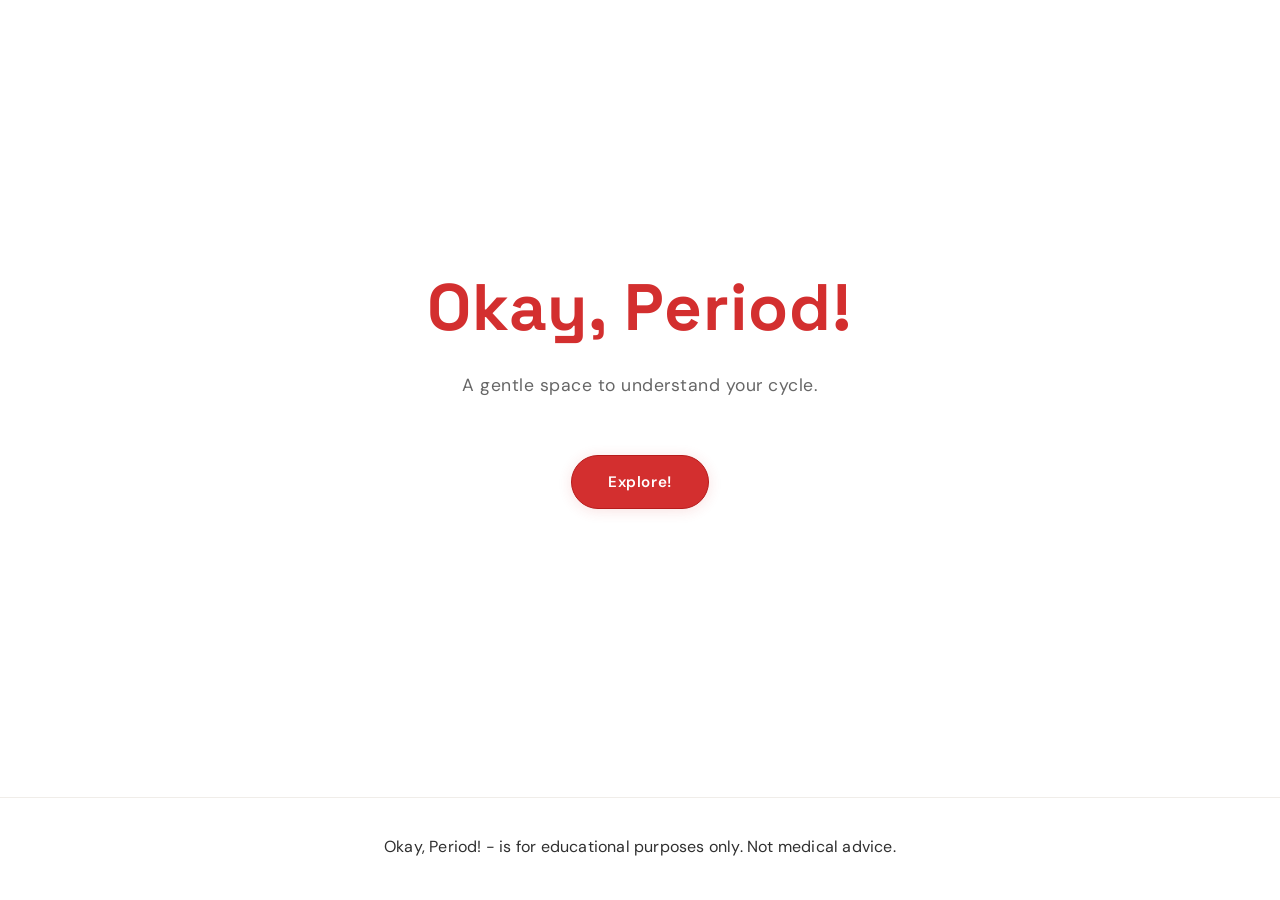
==== index.html @ 9a14df1b "updated tagline on nav" ====
<!DOCTYPE html>
<html lang="en">
<head>
  <meta charset="UTF-8">
  <meta name="viewport" content="width=device-width, initial-scale=1.0">
  <title>Okay Period — Home</title>
  <link rel="preconnect" href="https://fonts.googleapis.com">
  <link rel="preconnect" href="https://fonts.gstatic.com" crossorigin>
  <link href="https://fonts.googleapis.com/css2?family=Space+Grotesk:wght@400;500;600;700&family=DM+Sans:wght@400;500;600&display=swap" rel="stylesheet">
  <link rel="stylesheet" href="style.css">
</head>
<body class="home">
  <section class="hero hero-intro" aria-label="Introduction">
    <div class="hero-intro__inner">
      <h1 class="hero-intro__title logo-title"><a href="index.html" aria-current="page">Okay, Period!</a></h1>
      <p class="hero-intro__tagline">A gentle space to understand your cycle.</p>
      <a href="whatisaperiod.html" class="hero-intro__cta">Explore!</a>
    </div>
  </section>
  <footer class="site-footer site-footer--home" role="contentinfo">
    <p>Okay, Period! - is for educational purposes only. Not medical advice.</p>
  </footer>
</body>
</html>
---- style.css ----
/* Okay Period — shared layout and navigation */

:root {
  /* Pure white ground + true red accents (Okay, Period!) */
  --warm-white: #ffffff;
  --pale-pink: #fbe4e4;
  --off-white: #ffffff;
  --beige: #ffffff;
  --blush: var(--pale-pink);
  --taupe: color-mix(in srgb, #eae6e1 55%, var(--warm-white));
  --gray-light: color-mix(in srgb, var(--pale-pink) 35%, var(--warm-white));
  --burgundy: #d32f2f;
  --text-body: #2f2f2f;
  --text-muted-mix: #6b6b6b;

  /* Legacy token names — mapped for existing color-mix() usage */
  --main-pink: var(--burgundy);
  --hot-coral: #b71c1c;
  --peachy-orange: var(--taupe);
  --butter-pop: var(--beige);
  --cream-bg: var(--warm-white);
  --deep-berry: var(--burgundy);
  --text-color: var(--text-body);

  --bubblegum-pink: var(--burgundy);
  --coral-pink: var(--hot-coral);
  --soft-peach: var(--taupe);
  --butter-yellow: var(--beige);
  --warm-cream: var(--warm-white);
  --text-brown: var(--text-body);
  --lavender: color-mix(in srgb, var(--burgundy) 12%, var(--warm-white));

  --touch-pink: color-mix(in srgb, var(--pale-pink) 45%, var(--warm-white));
  --touch-peach: color-mix(in srgb, var(--warm-white) 50%, var(--off-white));
  --cream: var(--warm-white);
  --lavender-mist: color-mix(in srgb, var(--burgundy) 8%, var(--warm-white));

  --text: var(--text-body);
  --text-muted: color-mix(in srgb, var(--text-body) 28%, var(--text-muted-mix));
  --muted: var(--text-muted);
  --heading: var(--burgundy);

  --bg: var(--warm-white);
  --surface: var(--off-white);
  --surface-warm: color-mix(in srgb, var(--surface) 82%, var(--warm-white));
  --surface-cool: color-mix(in srgb, var(--surface) 75%, var(--pale-pink));

  --accent: var(--burgundy);
  --accent-secondary: #b71c1c;
  --accent-deep: #b71c1c;
  --accent-soft: color-mix(in srgb, var(--pale-pink) 55%, var(--warm-white));
  --border: #eae6e1;
  --border-soft: color-mix(in srgb, #eae6e1 72%, var(--warm-white));
  --link: var(--burgundy);
  --link-hover: #b71c1c;
  --nav-link: color-mix(in srgb, var(--burgundy) 52%, var(--text-body));
  --nav-link-hover: var(--burgundy);
  --highlight-bg: color-mix(in srgb, var(--pale-pink) 62%, var(--warm-white));
  --highlight-cool: color-mix(in srgb, var(--pale-pink) 48%, var(--warm-white));
  --text-on-accent: #ffffff;

  --btn-primary-border: var(--accent-secondary);
  --btn-primary-hover-bg: #b71c1c;
  --btn-primary-hover-border: #b71c1c;

  --btn-radius: 12px;
  --btn-shadow: 0 2px 14px color-mix(in srgb, var(--burgundy) 14%, transparent);
  --btn-shadow-hover: 0 8px 24px color-mix(in srgb, var(--burgundy) 22%, transparent);

  --font-heading: "Space Grotesk", system-ui, sans-serif;
  --font-body: "DM Sans", system-ui, sans-serif;
}

@media (prefers-reduced-motion: no-preference) {
  html {
    scroll-behavior: smooth;
  }
}

/* Space Grotesk: headings; DM Sans: body */
.logo-title {
  font-family: var(--font-heading);
  font-weight: 700;
  letter-spacing: 0.02em;
}

/* Headings use Space Grotesk everywhere */
h1,
h2,
h3,
h4,
h5,
h6,
.faq-item strong {
  font-family: var(--font-heading);
  letter-spacing: -0.5px;
}

*,
*::before,
*::after {
  box-sizing: border-box;
}

body {
  margin: 0;
  min-height: 100vh;
  font-family: var(--font-body);
  font-size: 1.0625rem;
  line-height: 1.6;
  letter-spacing: 0.2px;
  color: var(--text);
  background: var(--bg);
}

/* Modern hierarchy defaults (page-specific styles can still override) */
h1 {
  font-size: 3rem;
  font-weight: 700;
}

h2 {
  font-size: 2rem;
  font-weight: 600;
}

h3 {
  font-size: 1.25rem;
  font-weight: 600;
}

p {
  font-size: 1rem;
  color: var(--text);
  margin-bottom: 1em;
}

h1,
h2 {
  margin-bottom: 0.5em;
}

/* Buttons — rounded, soft hover */
button,
input[type="submit"],
input[type="button"],
input[type="reset"] {
  appearance: none;
  font-family: inherit;
  font-size: 0.95rem;
  line-height: 1.4;
  cursor: pointer;
  border-radius: var(--btn-radius);
  padding: 0.7rem 1.45rem;
  border: 1px solid var(--border);
  background: var(--surface);
  color: var(--burgundy);
  box-shadow: var(--btn-shadow);
  transition:
    background 0.25s ease,
    color 0.25s ease,
    box-shadow 0.25s ease,
    transform 0.25s ease,
    border-color 0.25s ease;
}

button:hover,
input[type="submit"]:hover,
input[type="button"]:hover,
input[type="reset"]:hover {
  background: var(--highlight-bg);
  color: var(--link-hover);
  border-color: color-mix(in srgb, var(--taupe) 40%, var(--burgundy));
  box-shadow: var(--btn-shadow-hover);
  transform: translateY(-1px);
}

button:focus-visible,
input[type="submit"]:focus-visible,
input[type="button"]:focus-visible,
input[type="reset"]:focus-visible {
  outline: 2px solid var(--accent);
  outline-offset: 3px;
}

button:active,
input[type="submit"]:active,
input[type="button"]:active,
input[type="reset"]:active {
  transform: translateY(0);
  box-shadow: var(--btn-shadow);
}

button:disabled,
input[type="submit"]:disabled,
input[type="button"]:disabled,
input[type="reset"]:disabled {
  cursor: not-allowed;
  opacity: 0.55;
  transform: none;
  box-shadow: none;
}

@media (prefers-reduced-motion: reduce) {
  button:hover,
  input[type="submit"]:hover,
  input[type="button"]:hover,
  input[type="reset"]:hover,
  button:active,
  input[type="submit"]:active,
  input[type="button"]:active,
  input[type="reset"]:active {
    transform: none;
  }
}

.page-wrap {
  max-width: 52rem;
  margin: 0 auto;
  padding: 2.25rem 1.75rem 4rem;
}

/* Home — full-screen intro hero (landing) */
body.home {
  background: var(--bg);
  min-height: 100vh;
  min-height: 100dvh;
  display: flex;
  flex-direction: column;
}

.hero-intro {
  flex: 1;
  min-height: 0;
  display: flex;
  align-items: center;
  justify-content: center;
  padding: 2.5rem 1.5rem 3.5rem;
  text-align: center;
  background:
    radial-gradient(
      ellipse 130% 85% at 50% -5%,
      color-mix(in srgb, var(--beige) 85%, transparent) 0%,
      transparent 52%
    ),
    radial-gradient(
      ellipse 90% 55% at 100% 100%,
      color-mix(in srgb, var(--gray-light) 55%, transparent) 0%,
      transparent 48%
    ),
    linear-gradient(180deg, var(--warm-white) 0%, var(--beige) 100%);
}

.hero-intro__inner {
  max-width: 28rem;
  margin: 0 auto;
  display: flex;
  flex-direction: column;
  align-items: center;
  gap: 1.25rem;
}

.hero-intro__title {
  margin: 0;
  font-family: var(--font-heading);
  font-size: clamp(2.85rem, 8.5vw, 4.1rem);
  font-weight: 800;
  color: var(--heading);
  line-height: 1.08;
  letter-spacing: 0.015em;
}

.hero p {
  font-size: 1.1rem;
  color: rgba(0, 0, 0, 0.6); /* softer opacity */
  font-weight: 400; /* lighter weight */
  margin-top: 0.5rem;
  margin-bottom: 1.5rem;
  letter-spacing: 0.5px;
}

.hero-intro__cta {
  display: inline-flex;
  align-items: center;
  justify-content: center;
  margin-top: 0.75rem;
  padding: 0.85rem 2.25rem;
  font-family: var(--font-body);
  font-size: 0.95rem;
  font-weight: 600;
  letter-spacing: 0.04em;
  text-decoration: none;
  color: var(--text-on-accent);
  background: var(--burgundy);
  border: 1px solid var(--btn-primary-border);
  border-radius: 999px;
  box-shadow: var(--btn-shadow);
  transition:
    transform 0.22s ease,
    box-shadow 0.22s ease,
    background 0.22s ease,
    border-color 0.22s ease;
}

.hero-intro__cta:hover {
  transform: translateY(-2px);
  background: var(--btn-primary-hover-bg);
  box-shadow: var(--btn-shadow-hover);
  border-color: var(--btn-primary-hover-border);
  color: var(--text-on-accent);
}

.hero-intro__cta:focus-visible {
  outline: 2px solid var(--heading);
  outline-offset: 4px;
  color: var(--text-on-accent);
}

.hero-intro__cta:active {
  transform: translateY(0);
  box-shadow: var(--btn-shadow);
}

@media (prefers-reduced-motion: reduce) {
  .hero-intro__cta:hover,
  .hero-intro__cta:active {
    transform: none;
  }
}

.site-header {
  text-align: center;
  padding: 0.35rem 0 1.5rem;
  border-bottom: 1px solid var(--border-soft);
  margin-bottom: 1.85rem;
}

/* Non-home pages: treat header H1 like a small left logo */
body:not(.home) .site-header {
  text-align: left;
  display: flex;
  align-items: baseline;
  justify-content: flex-start;
  gap: 0.85rem 1.1rem;
}

body:not(.home) .site-title {
  margin: 0;
  font-size: 1.4rem;
  line-height: 1.1;
  letter-spacing: 0.02em;
  white-space: nowrap;
}

body:not(.home) .site-tagline {
  margin: 0;
  font-size: 0.9rem;
  max-width: 38rem;
}

@media (max-width: 560px) {
  body:not(.home) .site-header {
    flex-direction: column;
    align-items: flex-start;
    gap: 0.25rem;
  }
}

.site-title {
  margin: 0;
  font-size: clamp(2.4rem, 6vw, 2.95rem);
  font-weight: 800;
  color: var(--heading);
  line-height: 1.12;
  letter-spacing: 0.02em;
}

.site-title a,
.hero-intro__title a {
  color: inherit;
  text-decoration: none;
}

.site-title a:hover,
.site-title a:focus-visible,
.hero-intro__title a:hover,
.hero-intro__title a:focus-visible {
  color: var(--link-hover);
  text-decoration: underline;
  text-underline-offset: 0.12em;
}

.site-title a:focus-visible,
.hero-intro__title a:focus-visible {
  outline: 2px solid var(--accent);
  outline-offset: 4px;
  border-radius: 4px;
}

.site-tagline {
  margin: 0.35rem 0 0;
  font-family: var(--font-body);
  font-size: 0.95rem;
  color: var(--muted);
}

/* Skip link */
.skip-link {
  position: absolute;
  top: 0;
  left: 0;
  z-index: 300;
  padding: 0.65rem 1.1rem;
  margin: 0.5rem;
  font-family: var(--font-body);
  font-size: 0.9rem;
  font-weight: 600;
  color: var(--text-on-accent);
  background: var(--burgundy);
  border-radius: var(--btn-radius);
  text-decoration: none;
  box-shadow: var(--btn-shadow);
  transform: translateY(-120%);
  transition: transform 0.2s ease;
}

.skip-link:focus {
  transform: translateY(0);
  outline: 2px solid var(--accent);
  outline-offset: 3px;
}

/* Sticky top navigation */
.site-nav {
  position: sticky;
  top: 0;
  z-index: 200;
  background: color-mix(in srgb, var(--warm-white) 92%, transparent);
  backdrop-filter: blur(16px);
  -webkit-backdrop-filter: blur(16px);
  border-bottom: 1px solid var(--border-soft);
  box-shadow: 0 1px 0 color-mix(in srgb, var(--gray-light) 40%, transparent);
}

.site-nav__inner {
  max-width: 52rem;
  margin: 0 auto;
  padding: 0.65rem 1.35rem;
  display: flex;
  flex-wrap: wrap;
  align-items: center;
  justify-content: flex-end;
  gap: 0.5rem 0.75rem;
}

.site-nav__list {
  list-style: none;
  margin: 0;
  padding: 0;
  display: flex;
  flex-wrap: wrap;
  flex: 1 1 auto;
  justify-content: center;
  align-items: center;
  gap: 0.35rem 0.45rem;
  min-width: 0;
}

.site-nav__link {
  display: inline-block;
  padding: 0.52rem 1rem;
  border-radius: 999px;
  text-decoration: none;
  font-size: 0.9rem;
  font-weight: 600;
  color: var(--nav-link);
  background: transparent;
  border: 1px solid transparent;
  transition:
    background 0.22s ease,
    color 0.22s ease,
    transform 0.22s ease,
    box-shadow 0.22s ease,
    border-color 0.22s ease;
}

.site-nav__link:hover {
  background: var(--beige);
  color: var(--nav-link-hover);
  border-color: color-mix(in srgb, var(--taupe) 35%, transparent);
  box-shadow: none;
  transform: translateY(-1px);
}

.site-nav__link:focus-visible {
  outline: 2px solid var(--accent);
  outline-offset: 3px;
  color: var(--nav-link-hover);
}

.site-nav__link[aria-current="page"] {
  background: var(--burgundy);
  color: var(--text-on-accent);
  font-weight: 700;
  border-color: var(--btn-primary-border);
  box-shadow: var(--btn-shadow);
  transform: none;
}

.site-nav__link[aria-current="page"]:hover {
  color: var(--text-on-accent);
  background: var(--btn-primary-hover-bg);
  transform: translateY(-1px);
  box-shadow: var(--btn-shadow-hover);
}

.site-nav__toggle {
  display: none;
  align-items: center;
  gap: 0.45rem;
  margin-left: auto;
  padding: 0.52rem 0.9rem;
  font-family: var(--font-body);
  font-size: 0.9rem;
  font-weight: 600;
  color: var(--nav-link);
  background: var(--surface);
  border: 1px solid var(--border);
  border-radius: var(--btn-radius);
  cursor: pointer;
  box-shadow: var(--btn-shadow);
  transition:
    background 0.2s ease,
    color 0.2s ease,
    box-shadow 0.2s ease,
    transform 0.2s ease;
}

.site-nav__toggle:hover {
  background: var(--highlight-bg);
  color: var(--nav-link-hover);
}

.site-nav__toggle:focus-visible {
  outline: 2px solid var(--accent);
  outline-offset: 3px;
}

.site-nav__toggle-icon {
  display: flex;
  flex-direction: column;
  justify-content: center;
  gap: 5px;
  width: 1.35rem;
  height: 0.95rem;
}

.site-nav__toggle-icon span {
  display: block;
  height: 2px;
  border-radius: 2px;
  background: currentColor;
  transition:
    transform 0.25s ease,
    opacity 0.2s ease;
}

.site-nav--open .site-nav__toggle-icon span:nth-child(1) {
  transform: translateY(7px) rotate(45deg);
}

.site-nav--open .site-nav__toggle-icon span:nth-child(2) {
  opacity: 0;
}

.site-nav--open .site-nav__toggle-icon span:nth-child(3) {
  transform: translateY(-7px) rotate(-45deg);
}

@media (prefers-reduced-motion: reduce) {
  .site-nav__link:hover,
  .site-nav__link[aria-current="page"]:hover {
    transform: none;
  }

  .skip-link {
    transition: none;
  }

  .site-nav__toggle-icon span {
    transition: none;
  }
}

@media (max-width: 768px) {
  .site-nav__toggle {
    display: inline-flex;
  }

  .site-nav__list {
    order: 3;
    flex: 1 0 100%;
    display: none;
    flex-direction: column;
    align-items: stretch;
    gap: 0.35rem;
    padding: 0.35rem 0 0.65rem;
    border-top: 1px solid color-mix(in srgb, var(--border) 70%, transparent);
    margin-top: 0.35rem;
  }

  .site-nav--open .site-nav__list {
    display: flex;
  }

  .site-nav__link {
    text-align: center;
    padding: 0.65rem 1rem;
  }
}

#main-content:focus {
  outline: none;
}

#main-content:focus-visible {
  outline: 2px solid var(--accent);
  outline-offset: 0.35rem;
  border-radius: 6px;
}

main {
  background: var(--surface);
  padding: 2rem 1.75rem 2.5rem;
  border-radius: 14px;
  border: 1px solid var(--border-soft);
  box-shadow: 0 4px 28px color-mix(in srgb, var(--taupe) 14%, transparent);
}

main h1 {
  margin-top: 0;
  font-size: 3rem;
  font-weight: 700;
  color: var(--heading);
  line-height: 1.1;
  letter-spacing: -0.5px;
}

main h2 {
  font-size: 2rem;
  font-weight: 600;
  margin-top: 1.75rem;
  margin-bottom: 0.6rem;
  color: var(--heading);
  letter-spacing: -0.5px;
}

main p {
  margin: 0.75rem 0;
  color: var(--text);
}

main ul {
  margin: 0.5rem 0 1rem;
  padding-left: 1.35rem;
  color: var(--text);
}

main li {
  margin: 0.35rem 0;
}

.faq-item {
  margin-bottom: 1.25rem;
}

.faq-item strong {
  display: block;
  font-weight: 700;
  color: var(--heading);
  margin-bottom: 0.4rem;
  font-size: 1.05rem;
}

.resource-list a {
  color: var(--link);
}

.resource-list a:hover {
  color: var(--link-hover);
}

/* ---------- Resources page — two-column reassurance + video card ---------- */
body.resources-page .resources-layout {
  display: grid;
  grid-template-columns: minmax(0, 1.22fr) minmax(0, 0.78fr);
  gap: clamp(1.85rem, 4.5vw, 3.25rem);
  align-items: start;
}

body.resources-page .resources-layout__text {
  min-width: 0;
  text-align: left;
}

body.resources-page .resources-reassure__title {
  color: color-mix(in srgb, var(--heading) 88%, var(--muted));
  font-weight: 600;
}

body.resources-page .resources-reassure__body {
  max-width: 34rem;
  margin: 0;
}

body.resources-page .resources-reassure__body p {
  margin: 0 0 1.2rem;
  line-height: 1.88;
  font-weight: 400;
  text-align: left;
  color: color-mix(in srgb, var(--text) 93%, var(--muted));
}

body.resources-page .resources-reassure__body p:last-child {
  margin-bottom: 0;
}

body.resources-page .resources-watch-heading {
  margin-top: clamp(2rem, 4.5vw, 2.85rem);
}

body.resources-page .resources-watch-heading h2 {
  margin-top: 0;
}

body.resources-page .resources-watch__lead {
  margin: 0.45rem 0 0;
  max-width: 34rem;
  font-size: 0.98rem;
  font-weight: 400;
  line-height: 1.62;
  color: var(--muted);
}

body.resources-page .resources-layout__aside {
  min-width: 0;
  display: flex;
  justify-content: flex-end;
}

body.resources-page .resources-video-card {
  width: 100%;
  max-width: min(17.75rem, 100%);
  padding: clamp(1rem, 2.2vw, 1.35rem);
  border-radius: 16px;
  background: color-mix(in srgb, var(--surface) 94%, var(--warm-white));
  border: 1px solid color-mix(in srgb, var(--border-soft) 88%, transparent);
  box-shadow:
    0 1px 0 color-mix(in srgb, white 75%, transparent),
    0 10px 32px color-mix(in srgb, var(--text-body) 4%, transparent);
}

body.resources-page .resources-watch__item {
  margin-bottom: 1.35rem;
}

body.resources-page .resources-watch__item:last-child {
  margin-bottom: 0;
}

body.resources-page .resources-watch__frame {
  position: relative;
  width: 100%;
  max-width: 100%;
  padding-bottom: 56.25%;
  height: 0;
  overflow: hidden;
  border-radius: 10px;
  background: color-mix(in srgb, var(--text-body) 6%, var(--off-white));
  box-shadow: 0 2px 12px color-mix(in srgb, var(--text-body) 5%, transparent);
}

body.resources-page .resources-watch__frame iframe {
  position: absolute;
  top: 0;
  left: 0;
  width: 100%;
  height: 100%;
  border: 0;
}

body.resources-page .resources-watch__caption {
  margin: 0.55rem 0 0;
  font-size: 0.86rem;
  font-weight: 400;
  line-height: 1.55;
  color: color-mix(in srgb, var(--text) 90%, var(--muted));
}

@media (max-width: 52rem) {
  body.resources-page .resources-layout {
    grid-template-columns: 1fr;
    gap: clamp(2rem, 5vw, 2.75rem);
  }

  body.resources-page .resources-layout__aside {
    justify-content: stretch;
  }

  body.resources-page .resources-video-card {
    max-width: min(22rem, 100%);
    margin-inline: auto;
  }

  body.resources-page .cycle-tracker-section {
    grid-template-columns: 1fr;
    gap: clamp(1.75rem, 4vw, 2.5rem);
  }

  body.resources-page .cycle-calendar-card {
    max-width: min(22rem, 100%);
    margin-inline: auto;
  }
}

/* ---------- Resources page — Track Your Cycle (interactive calendar) ---------- */
body.resources-page .cycle-tracker-section {
  display: grid;
  grid-template-columns: minmax(0, 1.18fr) minmax(0, 0.82fr);
  gap: clamp(1.85rem, 4.5vw, 3rem);
  align-items: start;
  margin-top: clamp(2.75rem, 6vw, 4rem);
}

body.resources-page .cycle-tracker-text {
  min-width: 0;
  text-align: left;
}

body.resources-page .cycle-tracker-text h2 {
  margin-top: 0;
  color: color-mix(in srgb, var(--heading) 88%, var(--muted));
  font-weight: 600;
}

body.resources-page .cycle-tracker-text > p:not(.cycle-note) {
  margin: 0 0 1.05rem;
  max-width: 34rem;
  line-height: 1.85;
  font-weight: 400;
  color: color-mix(in srgb, var(--text) 93%, var(--muted));
}

body.resources-page .cycle-note {
  margin: 0.85rem 0 0;
  max-width: 34rem;
  font-size: 0.92rem;
  line-height: 1.65;
  font-weight: 400;
  color: var(--muted);
}

body.resources-page .cycle-calendar-card {
  width: 100%;
  max-width: min(21rem, 100%);
  margin-left: auto;
  padding: clamp(1.1rem, 2.4vw, 1.45rem);
  border-radius: 16px;
  background: color-mix(in srgb, var(--surface) 94%, var(--warm-white));
  border: 1px solid color-mix(in srgb, var(--border-soft) 88%, transparent);
  box-shadow:
    0 1px 0 color-mix(in srgb, white 75%, transparent),
    0 10px 32px color-mix(in srgb, var(--text-body) 4%, transparent);
}

body.resources-page .cycle-calendar-card h3 {
  margin: 0 0 0.35rem;
  font-family: var(--font-heading);
  font-size: 1.15rem;
  font-weight: 600;
  letter-spacing: -0.02em;
  color: color-mix(in srgb, var(--heading) 90%, var(--muted));
}

body.resources-page .calendar-subtext {
  margin: 0 0 0.85rem;
  font-size: 0.9rem;
  line-height: 1.55;
  font-weight: 400;
  color: var(--muted);
}

body.resources-page .calendar-month {
  margin-bottom: 0.65rem;
  font-family: var(--font-heading);
  font-size: 0.95rem;
  font-weight: 600;
  color: color-mix(in srgb, var(--heading) 85%, var(--muted));
}

body.resources-page .calendar-weekdays {
  display: grid;
  grid-template-columns: repeat(7, 1fr);
  gap: 0.25rem;
  margin-bottom: 0.4rem;
  font-size: 0.68rem;
  font-weight: 600;
  letter-spacing: 0.04em;
  text-transform: uppercase;
  color: color-mix(in srgb, var(--muted) 92%, var(--heading));
  text-align: center;
}

body.resources-page .calendar-grid {
  display: grid;
  grid-template-columns: repeat(7, 1fr);
  gap: 0.38rem;
  margin-bottom: 0.85rem;
}

body.resources-page .calendar-spacer {
  min-height: 2.85rem;
}

body.resources-page .calendar-day {
  display: flex;
  flex-direction: column;
  align-items: center;
  justify-content: flex-start;
  min-height: 2.85rem;
  padding: 0.35rem 0.2rem 0.4rem;
  margin: 0;
  font-family: var(--font-body);
  border: 1px solid color-mix(in srgb, var(--border-soft) 80%, transparent);
  border-radius: 10px;
  background: color-mix(in srgb, var(--warm-white) 88%, var(--surface));
  color: var(--text);
  cursor: pointer;
  transition:
    transform 0.2s ease,
    box-shadow 0.2s ease,
    background-color 0.2s ease,
    border-color 0.2s ease;
}

body.resources-page .calendar-day[data-state="light"] {
  background: #fff1f3;
  border-color: color-mix(in srgb, var(--border-soft) 60%, #f0c8d0);
}

body.resources-page .calendar-day[data-state="medium"] {
  background: #ffe7ea;
  border-color: color-mix(in srgb, #e8b8c2 35%, var(--border-soft));
}

body.resources-page .calendar-day[data-state="heavy"] {
  background: #f6dfe5;
  border-color: color-mix(in srgb, #dcb0bc 40%, var(--border-soft));
}

body.resources-page .calendar-day:hover {
  transform: translateY(-2px);
  box-shadow: 0 6px 18px rgba(0, 0, 0, 0.05);
}

body.resources-page .calendar-day:focus-visible {
  outline: 2px solid var(--accent);
  outline-offset: 2px;
}

body.resources-page .day-number {
  font-size: 0.82rem;
  font-weight: 600;
  line-height: 1.2;
}

body.resources-page .day-emoji {
  display: block;
  min-height: 1.15rem;
  margin-top: 0.15rem;
  font-size: 0.95rem;
  line-height: 1;
}

body.resources-page .calendar-legend {
  display: flex;
  flex-wrap: wrap;
  gap: 0.65rem 1rem;
  margin-bottom: 0.85rem;
  font-size: 0.78rem;
  color: color-mix(in srgb, var(--text) 88%, var(--muted));
}

body.resources-page .calendar-summary {
  margin: 0 0 0.5rem;
  font-size: 0.9rem;
  line-height: 1.55;
  font-weight: 400;
  color: color-mix(in srgb, var(--text) 92%, var(--muted));
}

body.resources-page .calendar-reassurance {
  margin: 0 0 0.85rem;
  font-size: 0.86rem;
  line-height: 1.55;
  font-weight: 400;
  color: var(--muted);
}

body.resources-page .calendar-reset-btn {
  display: inline-flex;
  align-items: center;
  justify-content: center;
  padding: 0.45rem 1rem;
  font-family: var(--font-body);
  font-size: 0.8rem;
  font-weight: 600;
  letter-spacing: 0.03em;
  color: color-mix(in srgb, var(--burgundy) 75%, var(--text-body));
  background: color-mix(in srgb, var(--warm-white) 70%, var(--surface));
  border: 1px solid color-mix(in srgb, var(--border-soft) 85%, transparent);
  border-radius: 999px;
  cursor: pointer;
  box-shadow: 0 2px 10px color-mix(in srgb, var(--text-body) 4%, transparent);
  transition:
    background 0.2s ease,
    border-color 0.2s ease,
    transform 0.2s ease,
    box-shadow 0.2s ease;
}

body.resources-page .calendar-reset-btn:hover {
  background: color-mix(in srgb, var(--surface) 88%, var(--beige));
  border-color: color-mix(in srgb, var(--burgundy) 22%, var(--border-soft));
}

body.resources-page .calendar-reset-btn:focus-visible {
  outline: 2px solid var(--accent);
  outline-offset: 2px;
}

@media (prefers-reduced-motion: reduce) {
  body.resources-page .calendar-day:hover {
    transform: none;
  }
}

.site-footer {
  margin-top: 2rem;
  padding: 1.15rem 0.75rem 0.25rem;
  border-top: 1px solid var(--border-soft);
  font-size: 0.88rem;
  color: var(--muted);
  text-align: center;
  background: linear-gradient(180deg, transparent, color-mix(in srgb, var(--gray-light) 35%, transparent));
  border-radius: 12px 12px 0 0;
}

body.home .site-footer--home {
  margin-top: 0;
  padding: 1.25rem 1.5rem 1.5rem;
  border-top: 1px solid var(--border-soft);
  flex-shrink: 0;
  background: var(--warm-white);
  border-radius: 0;
}

/* ---------- What Is a Period? — visual guide ---------- */

.pg-visually-hidden {
  position: absolute;
  width: 1px;
  height: 1px;
  padding: 0;
  margin: -1px;
  overflow: hidden;
  clip: rect(0, 0, 0, 0);
  white-space: nowrap;
  border: 0;
}

/* Period page: wider frame, flowing sections (not one main “card”) */
body.period-page {
  background-color: var(--bg);
}

/* Full-viewport soft gradient + blurred glow — one continuous dreamy canvas */
.period-atmosphere {
  position: fixed;
  inset: 0;
  z-index: 0;
  pointer-events: none;
  overflow: hidden;
  background: linear-gradient(
    180deg,
    var(--warm-white) 0%,
    var(--beige) 38%,
    color-mix(in srgb, var(--beige) 70%, var(--gray-light)) 72%,
    var(--gray-light) 100%
  );
}

.period-atmosphere::before {
  content: "";
  position: absolute;
  inset: -18%;
  background:
    radial-gradient(
      ellipse 80% 55% at 8% 12%,
      color-mix(in srgb, var(--burgundy) 8%, transparent) 0%,
      transparent 55%
    ),
    radial-gradient(
      ellipse 70% 50% at 94% 8%,
      color-mix(in srgb, var(--taupe) 45%, transparent) 0%,
      transparent 52%
    ),
    radial-gradient(
      ellipse 95% 42% at 50% 100%,
      color-mix(in srgb, var(--beige) 70%, transparent) 0%,
      transparent 58%
    );
  filter: blur(56px);
  opacity: 0.88;
}

@media (prefers-reduced-motion: reduce) {
  .period-atmosphere::before {
    filter: blur(28px);
    opacity: 0.85;
  }
}

body.period-page .page-wrap.page-wrap--period {
  position: relative;
  z-index: 1;
}

body.period-page .site-nav {
  background: color-mix(in srgb, var(--warm-white) 88%, transparent);
  backdrop-filter: blur(18px);
  -webkit-backdrop-filter: blur(18px);
  border-bottom: 1px solid var(--border-soft);
  box-shadow: 0 1px 0 color-mix(in srgb, var(--gray-light) 35%, transparent);
}

body.period-page .site-header {
  border-bottom: none;
  margin-bottom: clamp(1rem, 3vw, 1.65rem);
  padding-bottom: clamp(0.5rem, 2vw, 1rem);
}

body.period-page .site-footer {
  margin-top: clamp(2.5rem, 6vw, 4rem);
  padding-top: 1.5rem;
  border-top: 1px solid var(--border-soft);
  background: transparent;
  border-radius: 0;
}

body.period-page .page-wrap.page-wrap--period {
  max-width: min(76rem, 100%);
  padding-inline: clamp(1.1rem, 4vw, 2.35rem);
}

html:has(body.period-page) {
  scroll-behavior: smooth;
}

@media (prefers-reduced-motion: reduce) {
  html:has(body.period-page) {
    scroll-behavior: auto;
  }
}

/* ---------- Tips page ---------- */
body.tips-page {
  --tips-font-body: var(--font-body);
  background-color: var(--bg);
}

body.tips-page {
  font-family: var(--tips-font-body);
}

body.tips-page main,
body.tips-page p,
body.tips-page li {
  font-family: var(--tips-font-body);
}

body.tips-page .page-wrap.page-wrap--tips {
  max-width: min(76rem, 100%);
  padding-inline: clamp(1.1rem, 4vw, 2.35rem);
  position: relative;
  z-index: 1;
}

/* Full-viewport dreamy glow for the entire page (no harsh section breaks) */
.tips-atmosphere {
  position: fixed;
  inset: 0;
  z-index: 0;
  pointer-events: none;
  background: linear-gradient(
    180deg,
    var(--warm-white) 0%,
    var(--beige) 36%,
    color-mix(in srgb, var(--beige) 65%, var(--gray-light)) 70%,
    var(--gray-light) 100%
  );
}

.tips-atmosphere::before {
  content: "";
  position: absolute;
  inset: -18%;
  background:
    radial-gradient(
      ellipse 78% 52% at 10% 10%,
      color-mix(in srgb, var(--burgundy) 7%, transparent) 0%,
      transparent 54%
    ),
    radial-gradient(
      ellipse 72% 48% at 90% 14%,
      color-mix(in srgb, var(--taupe) 42%, transparent) 0%,
      transparent 52%
    ),
    radial-gradient(
      ellipse 90% 44% at 50% 100%,
      color-mix(in srgb, var(--gray-light) 55%, transparent) 0%,
      transparent 56%
    );
  filter: blur(56px);
  opacity: 0.88;
}

@media (prefers-reduced-motion: reduce) {
  .tips-atmosphere::before {
    filter: blur(28px);
    opacity: 0.86;
  }
}

/* Tips page should not feel like a big "main card" */
main.tips-guide {
  padding: 0;
  margin: 0;
  background: transparent;
  border: none;
  box-shadow: none;
  border-radius: 0;
}

.tips-container {
  width: 100%;
  max-width: 64rem;
  margin-inline: auto;
}

.tips-container--wide {
  max-width: 70rem;
}

.tips-section {
  padding-block: clamp(2.5rem, 6vw, 5rem);
}

.tips-section__title {
  margin: 0;
  font-family: var(--font-heading);
  font-size: clamp(1.8rem, 3.2vw, 2.35rem);
  font-weight: 800;
  color: var(--heading);
  letter-spacing: 0.015em;
}

.tips-section__lede {
  margin: 0.7rem 0 0;
  max-width: 48rem;
  color: var(--muted);
  line-height: 1.7;
}

/* Full-bleed section bands — beige + light gray */
.tips-section.tips-quick {
  margin-inline: calc(-1 * clamp(1.1rem, 4vw, 2.35rem));
  padding-inline: clamp(1.1rem, 4vw, 2.35rem);
  background: var(--beige);
}

.tips-section.tips-feature {
  margin-inline: calc(-1 * clamp(1.1rem, 4vw, 2.35rem));
  padding-inline: clamp(1.1rem, 4vw, 2.35rem);
  background: var(--gray-light);
}

.tips-section.tips-help {
  margin-inline: calc(-1 * clamp(1.1rem, 4vw, 2.35rem));
  padding-inline: clamp(1.1rem, 4vw, 2.35rem);
  background: var(--gray-light);
}

/* Hero */
.tips-hero {
  padding-block: clamp(1.35rem, 3.5vw, 2.2rem) clamp(2.1rem, 4.5vw, 3.15rem);
}

.tips-hero__inner {
  display: grid;
  grid-template-columns: 1.25fr 0.75fr;
  gap: clamp(1.25rem, 3.5vw, 2.25rem);
  align-items: start;
}

.tips-hero-side {
  display: flex;
  flex-direction: column;
  gap: 1.25rem;
  align-items: center;
}

.tips-hero__title {
  margin: 0;
  font-family: var(--font-heading);
  font-size: clamp(2.4rem, 5.6vw, 3.35rem);
  font-weight: 800;
  line-height: 1.06;
  letter-spacing: 0.02em;
  color: var(--heading);
}

.tips-hero__subtitle {
  margin: 0.85rem 0 0;
  font-size: clamp(1.05rem, 2.2vw, 1.2rem);
  line-height: 1.55;
  color: var(--muted);
  max-width: 42rem;
}

.tips-hero__intro {
  margin: 1.05rem 0 0;
  max-width: 46rem;
  color: var(--text);
  line-height: 1.78;
}

.tips-hero__actions {
  display: flex;
  flex-wrap: wrap;
  gap: 0.75rem;
  margin-top: 1.25rem;
}

.tips-btn {
  display: inline-flex;
  align-items: center;
  justify-content: center;
  padding: 0.78rem 1.35rem;
  border-radius: 999px;
  font-family: var(--tips-font-body);
  font-weight: 800;
  font-size: 0.98rem;
  text-decoration: none;
  transition: transform 0.22s ease, box-shadow 0.22s ease, filter 0.22s ease, background 0.22s ease,
    color 0.22s ease, border-color 0.22s ease;
}

.tips-btn:focus-visible {
  outline: 2px solid var(--accent);
  outline-offset: 3px;
}

.tips-btn--primary {
  color: var(--text-on-accent);
  background: var(--burgundy);
  border: 1px solid var(--btn-primary-border);
  box-shadow: var(--btn-shadow);
}

.tips-btn--primary:hover {
  transform: translateY(-2px);
  background: var(--btn-primary-hover-bg);
  box-shadow: var(--btn-shadow-hover);
}

.tips-btn--ghost {
  color: var(--burgundy);
  background: color-mix(in srgb, var(--surface) 85%, transparent);
  border: 1px solid var(--border);
  backdrop-filter: blur(10px);
  -webkit-backdrop-filter: blur(10px);
  box-shadow: none;
}

.tips-btn--ghost:hover {
  transform: translateY(-2px);
  background: var(--beige);
  border-color: color-mix(in srgb, var(--taupe) 40%, var(--burgundy));
  color: var(--link-hover);
}

.tips-hero__badge {
  border-radius: 26px;
  padding: 1.15rem 1.15rem 1.25rem;
  background: color-mix(in srgb, var(--surface) 88%, transparent);
  border: 1px solid var(--border-soft);
  backdrop-filter: blur(14px);
  -webkit-backdrop-filter: blur(14px);
  box-shadow: 0 8px 32px color-mix(in srgb, var(--taupe) 12%, transparent);
}

.tips-hero__badge-kicker {
  margin: 0;
  text-transform: uppercase;
  letter-spacing: 0.12em;
  font-size: 0.75rem;
  font-weight: 800;
  color: var(--muted);
}

.tips-hero__badge-main {
  margin: 0.45rem 0 0;
  font-family: var(--font-heading);
  font-size: 1.55rem;
  font-weight: 800;
  color: var(--heading);
  line-height: 1.1;
}

.tips-hero__badge-sub {
  margin: 0.55rem 0 0;
  color: var(--muted);
  line-height: 1.6;
}

.tips-queen-card {
  width: 100%;
  max-width: 280px;
  padding: 1rem;
  border-radius: 24px;
  background: color-mix(in srgb, var(--surface) 92%, transparent);
  backdrop-filter: blur(12px);
  -webkit-backdrop-filter: blur(12px);
  box-shadow: 0 10px 36px color-mix(in srgb, var(--taupe) 14%, transparent);
  display: flex;
  justify-content: center;
  align-items: center;
  border: 1px solid var(--border-soft);
}

.tips-queen-image {
  display: block;
  width: 100%;
  max-width: 220px;
  height: auto;
  border-radius: 18px;
  object-fit: contain;
}

/* Grid */
.tips-grid {
  list-style: none;
  margin: 1.65rem 0 0;
  padding: 0;
  display: grid;
  grid-template-columns: repeat(4, 1fr);
  gap: clamp(1rem, 2.5vw, 1.6rem);
}

.tips-card {
  border-radius: 22px;
  padding: 1.25rem 1.15rem 1.35rem;
  background: color-mix(in srgb, var(--surface) 90%, transparent);
  border: 1px solid var(--border-soft);
  box-shadow: 0 6px 28px color-mix(in srgb, var(--taupe) 10%, transparent);
  backdrop-filter: blur(10px);
  -webkit-backdrop-filter: blur(10px);
  transition: transform 0.22s ease, box-shadow 0.22s ease, border-color 0.22s ease;
}

.tips-card:hover {
  transform: translateY(-3px);
  box-shadow: 0 12px 40px color-mix(in srgb, var(--taupe) 16%, transparent);
  border-color: color-mix(in srgb, var(--taupe) 30%, var(--burgundy));
}

.tips-card__icon {
  display: inline-flex;
  width: 3rem;
  height: 3rem;
  border-radius: 999px;
  align-items: center;
  justify-content: center;
  font-size: 1.35rem;
  background: var(--beige);
  box-shadow: none;
  margin-bottom: 0.85rem;
}

.tips-card__title {
  margin: 0 0 0.45rem;
  font-family: var(--font-heading);
  font-size: 1.12rem;
  font-weight: 800;
  color: var(--heading);
}

.tips-card__text {
  margin: 0;
  color: var(--muted);
  font-size: 0.95rem;
  line-height: 1.65;
}

/* Feature columns */
.tips-columns {
  margin-top: 1.65rem;
  display: grid;
  grid-template-columns: repeat(2, minmax(0, 1fr));
  gap: clamp(1rem, 2.5vw, 1.65rem);
}

.tips-pill {
  border-radius: 24px;
  padding: 1.3rem 1.2rem 1.25rem;
  background: color-mix(in srgb, var(--surface) 88%, transparent);
  border: 1px solid var(--border-soft);
  backdrop-filter: blur(12px);
  -webkit-backdrop-filter: blur(12px);
  box-shadow: 0 6px 30px color-mix(in srgb, var(--taupe) 10%, transparent);
}

.tips-pill__title {
  margin: 0 0 0.75rem;
  font-family: var(--font-heading);
  font-size: 1.18rem;
  font-weight: 800;
  color: var(--heading);
}

.tips-pill__list {
  margin: 0;
  padding-left: 1.25rem;
  line-height: 1.7;
  color: var(--text);
}

.tips-pill__list li {
  margin: 0.35rem 0;
}

/* When to ask for help */
.tips-alert {
  margin-top: 1.35rem;
  border-radius: 26px;
  padding: 1.4rem 1.35rem;
  background: color-mix(in srgb, var(--beige) 55%, var(--surface));
  border: 1px solid color-mix(in srgb, var(--burgundy) 22%, var(--border));
  backdrop-filter: blur(12px);
  -webkit-backdrop-filter: blur(12px);
  box-shadow: 0 6px 28px color-mix(in srgb, var(--taupe) 12%, transparent);
}

.tips-alert__list {
  margin: 0;
  padding-left: 1.25rem;
  color: var(--text);
  line-height: 1.75;
}

.tips-alert__list li {
  margin: 0.45rem 0;
}

.tips-alert__note {
  margin: 1rem 0 0;
  color: var(--muted);
  line-height: 1.65;
}

/* Subtle load-in motion (tasteful) */
@media (prefers-reduced-motion: no-preference) {
  .tips-hero__text,
  .tips-hero__badge,
  .tips-section {
    animation: tips-fade-up 520ms ease both;
  }

  .tips-section {
    animation-delay: 90ms;
  }

  @keyframes tips-fade-up {
    from {
      opacity: 0;
      transform: translateY(10px);
    }
    to {
      opacity: 1;
      transform: translateY(0);
    }
  }
}

@media (max-width: 980px) {
  .tips-hero__inner {
    grid-template-columns: 1fr;
  }

  .tips-hero-side {
    justify-self: center;
  }
}

@media (max-width: 900px) {
  .tips-grid {
    grid-template-columns: repeat(2, 1fr);
  }

  .tips-columns {
    grid-template-columns: 1fr;
  }
}

@media (max-width: 520px) {
  .tips-grid {
    grid-template-columns: 1fr;
  }
}

main.period-guide {
  --pg-wide: min(70rem, 100%);
  --pg-prose: 40rem;
  --pg-explain: min(48rem, 100%);
  padding: 0;
  margin: 0;
  background: transparent;
  border: none;
  box-shadow: none;
  border-radius: 0;
}

.period-guide .pg-container {
  width: 100%;
  max-width: var(--pg-wide);
  margin-inline: auto;
}

.period-guide .pg-container--prose {
  max-width: var(--pg-prose);
}

.period-guide .pg-container--wide {
  max-width: var(--pg-wide);
}

.period-guide .pg-container--explain {
  max-width: var(--pg-explain);
}

.period-guide .pg-section {
  margin-top: 0;
  padding-block: clamp(2.75rem, 6vw, 5.25rem);
}

.period-guide .pg-hero {
  text-align: center;
  padding-block: clamp(1.25rem, 3vw, 2.25rem) clamp(1.75rem, 4vw, 2.75rem);
  margin-bottom: 0;
  background: none;
  border-radius: 0;
}

.period-guide .pg-hero__inner {
  display: flex;
  flex-direction: column;
  align-items: center;
  gap: clamp(1.25rem, 3vw, 2rem);
}

.period-guide .pg-hero__title {
  margin: 0;
  font-family: var(--font-heading);
  font-size: clamp(2.35rem, 5.8vw, 3.35rem);
  font-weight: 800;
  color: var(--heading);
  line-height: 1.1;
  letter-spacing: 0.02em;
}

.period-guide .pg-hero__text {
  max-width: 36rem;
  margin-inline: auto;
}

.period-guide .pg-hero__lede {
  margin: 0.75rem 0 0;
  font-size: clamp(1.05rem, 2.2vw, 1.2rem);
  color: var(--muted);
  line-height: 1.58;
  max-width: 32rem;
  margin-inline: auto;
}

/* Featured poster — “Period days are ok” art */
.period-guide .pg-hero__poster {
  margin: 0;
  max-width: min(30rem, 92vw);
  padding: 0;
}

.period-guide .pg-hero__poster-frame {
  padding: clamp(0.65rem, 1.5vw, 0.95rem);
  border-radius: clamp(22px, 3vw, 28px);
  background: color-mix(in srgb, var(--surface) 92%, transparent);
  backdrop-filter: blur(12px);
  -webkit-backdrop-filter: blur(12px);
  border: 1px solid var(--border-soft);
  box-shadow: 0 10px 40px color-mix(in srgb, var(--taupe) 12%, transparent);
}

.period-guide .pg-hero__poster-img {
  display: block;
  width: 100%;
  height: auto;
  border-radius: clamp(16px, 2.5vw, 22px);
  box-shadow: inset 0 0 0 1px color-mix(in srgb, var(--border) 35%, transparent);
}

.period-guide .pg-hero__credit {
  margin: 0.85rem 0 0;
  padding: 0 0.25rem;
  font-size: 0.82rem;
  color: var(--muted);
  font-family: var(--font-body);
  line-height: 1.4;
}

.period-guide .pg-hero__credit a {
  color: var(--link);
  text-decoration: none;
  font-weight: 600;
}

.period-guide .pg-hero__credit a:hover {
  color: var(--link-hover);
  text-decoration: underline;
  text-underline-offset: 0.15em;
}

.period-guide .pg-hero__credit a:focus-visible {
  outline: 2px solid var(--accent);
  outline-offset: 3px;
  border-radius: 4px;
}

.period-guide .pg-intro {
  padding-block: clamp(1.5rem, 3.5vw, 2.75rem);
  margin-inline: calc(-1 * clamp(1.1rem, 4vw, 2.35rem));
  padding-inline: clamp(1.1rem, 4vw, 2.35rem);
  background: var(--beige);
}

.period-guide .pg-intro__text {
  margin: 0;
  font-size: clamp(1.02rem, 2vw, 1.1rem);
  line-height: 1.78;
  color: var(--text);
  text-align: left;
}

/* Flat prose blocks — no card panels or grids (replaces old cards + timeline UI) */
.period-guide .pg-explain,
.period-guide .pg-notice {
  text-align: center;
  padding-block: clamp(1.65rem, 3.8vw, 2.85rem);
  margin-inline: calc(-1 * clamp(1.1rem, 4vw, 2.35rem));
  padding-inline: clamp(1.1rem, 4vw, 2.35rem);
  border: none;
  box-shadow: none;
  border-radius: 0;
  backdrop-filter: none;
  -webkit-backdrop-filter: none;
}

.period-guide .pg-explain {
  background: var(--gray-light);
}

.period-guide .pg-notice {
  background: var(--beige);
}

.period-guide .pg-explain__title,
.period-guide .pg-notice__title {
  margin: 0 0 clamp(1rem, 2.2vw, 1.45rem);
  font-family: var(--font-heading);
  font-size: clamp(1.45rem, 3.2vw, 1.85rem);
  font-weight: 600;
  letter-spacing: -0.02em;
  line-height: 1.22;
  color: var(--heading);
}

.period-guide .pg-explain__body {
  max-width: 38rem;
  margin-inline: auto;
}

.period-guide .pg-explain__p {
  margin: 0;
  font-size: clamp(1.02rem, 1.9vw, 1.12rem);
  line-height: 1.82;
  color: var(--text);
  letter-spacing: 0.01em;
  text-wrap: pretty;
}

.period-guide .pg-explain__p + .pg-explain__p {
  margin-top: 1.1rem;
}

.period-guide .pg-notice__body {
  max-width: 38rem;
  margin-inline: auto;
  text-align: left;
}

.period-guide .pg-notice__intro {
  margin: 0;
  font-size: clamp(1.02rem, 1.9vw, 1.1rem);
  line-height: 1.78;
  color: var(--text);
  letter-spacing: 0.01em;
  text-wrap: pretty;
}

.period-guide .pg-notice__list {
  list-style: none;
  margin: 1.05rem 0 0;
  padding: 0;
  text-align: left;
}

.period-guide .pg-notice__list li {
  position: relative;
  margin: 0;
  padding: 0.32rem 0 0.32rem 1.6rem;
  font-size: clamp(1rem, 1.85vw, 1.08rem);
  line-height: 1.62;
  color: color-mix(in srgb, var(--text) 92%, var(--muted));
  letter-spacing: 0.01em;
}

.period-guide .pg-notice__list li::before {
  content: "";
  position: absolute;
  left: 0.2rem;
  top: 0.78rem;
  width: 0.38rem;
  height: 0.38rem;
  border-radius: 50%;
  background: var(--burgundy);
  box-shadow: 0 0 0 3px color-mix(in srgb, var(--burgundy) 12%, transparent);
}

.period-guide .pg-notice__closing {
  margin: 1.2rem 0 0;
  font-size: clamp(1.02rem, 1.9vw, 1.1rem);
  line-height: 1.78;
  color: var(--text);
  letter-spacing: 0.01em;
  font-weight: 500;
  text-wrap: pretty;
}

.period-guide .pg-cta {
  text-align: center;
  padding-block: clamp(2.5rem, 5.5vw, 4.25rem);
  padding-inline: 0;
  margin-top: 0;
  border-radius: clamp(28px, 4vw, 40px);
  background: color-mix(in srgb, var(--beige) 40%, var(--surface));
  backdrop-filter: blur(12px);
  -webkit-backdrop-filter: blur(12px);
  border: 1px solid var(--border-soft);
  box-shadow: 0 8px 36px color-mix(in srgb, var(--taupe) 10%, transparent);
}

.period-guide .pg-cta .pg-container--wide {
  padding-inline: clamp(1rem, 3.5vw, 2rem);
}

.period-guide .pg-cta__title {
  margin: 0 0 0.5rem;
  font-family: var(--font-heading);
  font-size: 1.48rem;
  font-weight: 800;
  color: var(--heading);
}

.period-guide .pg-cta__text {
  margin: 0;
  font-size: 0.98rem;
  color: var(--muted);
  max-width: 32rem;
  margin-left: auto;
  margin-right: auto;
  line-height: 1.55;
}

.period-guide .pg-cta__actions {
  display: flex;
  flex-wrap: wrap;
  gap: 0.85rem;
  justify-content: center;
  margin-top: 1.35rem;
}

.period-guide .pg-btn {
  display: inline-flex;
  align-items: center;
  justify-content: center;
  padding: 0.75rem 1.65rem;
  font-family: var(--font-body);
  font-size: 0.95rem;
  font-weight: 600;
  text-decoration: none;
  border-radius: 999px;
  border: 2px solid transparent;
  transition:
    transform 0.22s ease,
    box-shadow 0.22s ease,
    filter 0.22s ease,
    background 0.22s ease,
    color 0.22s ease,
    border-color 0.22s ease;
}

.period-guide .pg-btn:focus-visible {
  outline: 2px solid var(--accent);
  outline-offset: 3px;
}

.period-guide .pg-btn--primary {
  color: var(--text-on-accent);
  background: var(--burgundy);
  border-color: var(--btn-primary-border);
  box-shadow: var(--btn-shadow);
}

.period-guide .pg-btn--primary:hover {
  transform: translateY(-2px);
  background: var(--btn-primary-hover-bg);
  box-shadow: var(--btn-shadow-hover);
}

.period-guide .pg-btn--outline {
  color: var(--burgundy);
  background: color-mix(in srgb, var(--surface) 90%, transparent);
  backdrop-filter: blur(8px);
  -webkit-backdrop-filter: blur(8px);
  border: 1px solid var(--border);
  box-shadow: none;
}

.period-guide .pg-btn--outline:hover {
  background: var(--beige);
  color: var(--link-hover);
  border-color: color-mix(in srgb, var(--taupe) 35%, var(--burgundy));
  transform: translateY(-2px);
  box-shadow: var(--btn-shadow-hover);
}

@media (prefers-reduced-motion: reduce) {
  .period-guide .pg-btn--primary:hover,
  .period-guide .pg-btn--outline:hover {
    transform: none;
  }
}

/* ---------- What Is a Period? — soft cards, callouts, scroll reveal ---------- */

.period-guide .pg-hero--soft {
  padding-block: clamp(0.85rem, 2.2vw, 1.5rem) clamp(1.1rem, 2.8vw, 1.85rem);
}

.period-guide .pg-hero__inner--split {
  display: grid;
  grid-template-columns: minmax(0, 1.05fr) minmax(0, 0.92fr);
  gap: clamp(1.35rem, 3.5vw, 2.5rem);
  align-items: center;
  text-align: left;
  max-width: min(72rem, 100%);
  margin-inline: auto;
}

.period-guide .pg-hero__inner--split .pg-hero__text {
  max-width: 38rem;
  margin-inline: 0;
}

.period-guide .pg-hero__inner--split .pg-hero__title {
  text-align: left;
}

.period-guide .pg-hero__intro {
  margin: 1rem 0 0;
  font-size: clamp(1.02rem, 2vw, 1.12rem);
  line-height: 1.78;
  color: var(--text);
  max-width: 40rem;
  text-wrap: pretty;
}

@media (max-width: 900px) {
  .period-guide .pg-hero__inner--split {
    grid-template-columns: 1fr;
    text-align: center;
  }

  .period-guide .pg-hero__inner--split .pg-hero__text {
    margin-inline: auto;
    text-align: center;
    order: 1;
  }

  .period-guide .pg-hero__inner--split .pg-hero__title {
    text-align: center;
  }

  .period-guide .pg-hero__inner--split .pg-hero__poster {
    order: 2;
    margin-inline: auto;
  }
}

/* Vertical rhythm: readable column, not edge-to-edge */
.period-guide .pg-flow {
  width: 100%;
  max-width: min(40.5rem, 100%);
  margin-inline: auto;
  display: flex;
  flex-direction: column;
  gap: clamp(1.65rem, 3.8vw, 2.65rem);
  padding-block: clamp(0.35rem, 1.5vw, 1rem) clamp(2.25rem, 5vw, 3.75rem);
}

/* Immersive story scroll (What Is a Period?) — editorial zig-zag on larger screens */
.period-guide .pg-flow--story {
  gap: 0;
  width: 100%;
  max-width: min(76rem, 100%);
  margin-inline: auto;
  padding-block: clamp(1.25rem, 3.5vw, 2.25rem) clamp(2.25rem, 5.5vw, 4rem);
}

.period-guide .pg-story-stream {
  width: 100%;
  padding-inline: clamp(1rem, 4vw, 2.75rem);
  box-sizing: border-box;
}

.period-guide .pg-story {
  width: 100%;
  padding-block: clamp(3rem, 7.5vw, 5.75rem);
}

.period-guide .pg-story:first-child {
  padding-top: clamp(1.75rem, 4.5vw, 3rem);
}

/* Readable column; centered on small screens */
.period-guide .pg-story__column {
  width: 100%;
  max-width: min(42rem, 100%);
  margin-inline: auto;
  text-align: left;
}

@media (min-width: 768px) {
  .period-guide .pg-story--left .pg-story__column {
    margin-left: 0;
    margin-right: auto;
  }

  .period-guide .pg-story--right .pg-story__column {
    margin-left: auto;
    margin-right: 0;
  }
}

.period-guide .pg-story__question {
  margin: 0;
  max-width: min(100%, 26rem);
  font-family: var(--font-heading);
  font-size: clamp(1.85rem, 4.5vw, 2.75rem);
  font-weight: 700;
  line-height: 1.08;
  letter-spacing: -0.035em;
  color: var(--heading);
  text-wrap: balance;
}

.period-guide .pg-story__answer {
  margin-top: clamp(1.35rem, 3.2vw, 2rem);
  max-width: 100%;
}

.period-guide .pg-story__answer p {
  margin: 0 0 1rem;
  font-size: clamp(0.98rem, 1.9vw, 1.06rem);
  line-height: 1.78;
  color: var(--text);
  text-wrap: pretty;
  opacity: 0;
  transform: translateY(14px);
  transition:
    opacity 0.7s cubic-bezier(0.22, 1, 0.36, 1),
    transform 0.7s cubic-bezier(0.22, 1, 0.36, 1);
}

.period-guide .pg-story__answer p:last-child {
  margin-bottom: 0;
}

.period-guide .pg-story__answer.is-revealed p {
  opacity: 1;
  transform: translateY(0);
}

.period-guide .pg-story__answer.is-revealed p:nth-child(1) {
  transition-delay: 0ms;
}

.period-guide .pg-story__answer.is-revealed p:nth-child(2) {
  transition-delay: 75ms;
}

.period-guide .pg-story__answer.is-revealed p:nth-child(3) {
  transition-delay: 150ms;
}

.period-guide .pg-story__answer.is-revealed p:nth-child(4) {
  transition-delay: 225ms;
}

.period-guide .pg-story__answer em {
  font-style: italic;
  color: color-mix(in srgb, var(--text) 85%, var(--heading));
}

@media (prefers-reduced-motion: reduce) {
  .period-guide .pg-story__answer p {
    opacity: 1;
    transform: none;
    transition: none;
  }
}

/* Soft divider between chapters */
.period-guide .pg-story__rule {
  border: none;
  height: 1px;
  margin: 0;
  max-width: 12rem;
  background: linear-gradient(
    90deg,
    color-mix(in srgb, var(--burgundy) 22%, transparent),
    transparent 100%
  );
  opacity: 0.55;
}

.period-guide .pg-story__rule--left {
  margin-left: 0;
  margin-right: auto;
}

.period-guide .pg-story__rule--right {
  margin-left: auto;
  margin-right: 0;
  background: linear-gradient(
    270deg,
    color-mix(in srgb, var(--burgundy) 22%, transparent),
    transparent 100%
  );
}

@media (max-width: 767px) {
  .period-guide .pg-story__rule--left,
  .period-guide .pg-story__rule--right {
    margin-inline: auto;
    background: linear-gradient(
      90deg,
      transparent,
      color-mix(in srgb, var(--burgundy) 22%, transparent),
      transparent
    );
    max-width: 10rem;
  }
}

/* Light reassurance — no box */
.period-guide .pg-story__whisper {
  margin-block: clamp(1.35rem, 3.2vw, 2.15rem);
  margin-inline: auto;
  padding: 0.15rem 0 0.15rem 1.1rem;
  max-width: min(34rem, 100%);
  border-left: 3px solid color-mix(in srgb, var(--burgundy) 25%, var(--taupe));
  font-size: clamp(0.96rem, 1.85vw, 1.04rem);
  line-height: 1.65;
  font-style: italic;
  font-weight: 500;
  color: color-mix(in srgb, var(--muted) 35%, var(--heading));
  text-wrap: pretty;
  text-align: left;
}

@media (min-width: 768px) {
  .period-guide .pg-story__whisper--end {
    margin-left: auto;
    margin-right: 0;
    padding-left: 0;
    padding-right: 1.1rem;
    border-left: none;
    border-right: 3px solid color-mix(in srgb, var(--burgundy) 25%, var(--taupe));
    text-align: right;
  }
}

/* ---------- Cycle timeline (“What’s a cycle like?”) ---------- */

.period-guide .pg-cycle {
  width: 100%;
  max-width: min(76rem, 100%);
  margin-inline: auto;
  padding: clamp(2.25rem, 5vw, 4rem) clamp(1rem, 4vw, 2.75rem) clamp(2rem, 4.5vw, 3.5rem);
  box-sizing: border-box;
}

/* Cycle block at end of story stream (replaces former “Is This Normal?” slot) */
.period-guide .pg-story-stream > .pg-cycle {
  max-width: 100%;
  padding-inline: 0;
  padding-bottom: clamp(1.5rem, 3vw, 2.5rem);
}

.period-guide .pg-cycle__wrap {
  max-width: min(52rem, 100%);
  margin-inline: auto;
}

.period-guide .pg-cycle__title {
  margin: 0 0 0.65rem;
  font-family: var(--font-heading);
  font-size: clamp(1.65rem, 3.8vw, 2.25rem);
  font-weight: 700;
  letter-spacing: -0.03em;
  line-height: 1.12;
  color: var(--heading);
  text-wrap: balance;
}

.period-guide .pg-cycle__intro {
  margin: 0 0 clamp(1.75rem, 3.5vw, 2.5rem);
  font-size: clamp(1rem, 1.95vw, 1.08rem);
  line-height: 1.75;
  color: var(--text);
  max-width: 40rem;
  text-wrap: pretty;
}

.period-guide .pg-cycle__timeline {
  position: relative;
  opacity: 0;
  transform: translateY(16px);
  transition:
    opacity 0.65s ease-out,
    transform 0.65s ease-out;
}

.period-guide .pg-cycle__timeline.is-visible {
  opacity: 1;
  transform: translateY(0);
}

@media (prefers-reduced-motion: reduce) {
  .period-guide .pg-cycle__timeline {
    opacity: 1;
    transform: none;
    transition: none;
  }
}

.period-guide .pg-cycle__line {
  position: absolute;
  top: 2.65rem;
  left: 10%;
  right: 10%;
  height: 3px;
  border-radius: 999px;
  background: linear-gradient(
    90deg,
    color-mix(in srgb, var(--burgundy) 35%, transparent),
    color-mix(in srgb, var(--taupe) 45%, transparent),
    color-mix(in srgb, var(--burgundy) 28%, transparent)
  );
  opacity: 0.65;
  pointer-events: none;
  z-index: 0;
}

.period-guide .pg-cycle__steps {
  list-style: none;
  margin: 0;
  padding: 0;
  display: flex;
  flex-direction: row;
  flex-wrap: nowrap;
  justify-content: space-between;
  align-items: flex-start;
  gap: clamp(0.75rem, 2vw, 1.5rem);
  position: relative;
  z-index: 1;
}

.period-guide .pg-cycle__item {
  flex: 1 1 0;
  min-width: 0;
  max-width: 15rem;
  margin-inline: auto;
  display: flex;
  flex-direction: column;
  align-items: center;
  text-align: center;
}

.period-guide .pg-cycle__step {
  display: flex;
  flex-direction: column;
  align-items: center;
  gap: 0.35rem;
  width: 100%;
  padding: 0.65rem 0.5rem 0.85rem;
  margin: 0;
  font: inherit;
  color: inherit;
  cursor: pointer;
  background: color-mix(in srgb, var(--surface) 70%, transparent);
  border: 1px solid var(--border-soft);
  border-radius: 20px;
  box-shadow: 0 4px 20px color-mix(in srgb, var(--taupe) 8%, transparent);
  transition:
    transform 0.35s ease,
    box-shadow 0.35s ease,
    border-color 0.35s ease,
    background 0.35s ease;
}

.period-guide .pg-cycle__mark {
  display: grid;
  place-items: center;
  width: 3.35rem;
  height: 3.35rem;
  border-radius: 50%;
  background: color-mix(in srgb, var(--beige) 80%, var(--surface));
  border: 2px solid color-mix(in srgb, var(--border) 55%, transparent);
  transition:
    transform 0.35s ease,
    box-shadow 0.35s ease,
    border-color 0.35s ease,
    background 0.35s ease;
}

.period-guide .pg-cycle__emoji {
  font-size: 1.35rem;
  line-height: 1;
}

.period-guide .pg-cycle__label {
  font-family: var(--font-heading);
  font-size: 1.05rem;
  font-weight: 700;
  color: var(--heading);
}

.period-guide .pg-cycle__range {
  font-size: 0.78rem;
  font-weight: 600;
  letter-spacing: 0.04em;
  text-transform: uppercase;
  color: var(--muted);
}

.period-guide .pg-cycle__range--placeholder {
  opacity: 0;
  user-select: none;
  pointer-events: none;
}

.period-guide .pg-cycle__step--period .pg-cycle__mark {
  background: color-mix(in srgb, var(--burgundy) 12%, var(--warm-white));
  border-color: color-mix(in srgb, var(--burgundy) 28%, var(--border-soft));
}

.period-guide .pg-cycle__detail {
  margin: 1rem 0 0;
  padding: 0 0.25rem;
  font-size: clamp(0.92rem, 1.75vw, 1rem);
  line-height: 1.68;
  color: var(--text);
  text-wrap: pretty;
  transition: opacity 0.35s ease, color 0.35s ease;
}

.period-guide .pg-cycle__item .pg-cycle__detail {
  opacity: 0.92;
}

.period-guide .pg-cycle__item:is(:hover, :focus-within, .is-active) .pg-cycle__detail {
  opacity: 1;
  color: color-mix(in srgb, var(--text) 92%, var(--heading));
}

@media (hover: hover) and (pointer: fine) {
  .period-guide .pg-cycle__item:hover .pg-cycle__step {
    transform: translateY(-3px) scale(1.02);
    box-shadow: 0 10px 32px color-mix(in srgb, var(--taupe) 14%, transparent);
    border-color: color-mix(in srgb, var(--taupe) 35%, var(--burgundy));
  }

  .period-guide .pg-cycle__item:hover .pg-cycle__mark {
    transform: scale(1.06);
    box-shadow: 0 0 0 4px color-mix(in srgb, var(--burgundy) 10%, transparent);
  }
}

.period-guide .pg-cycle__item.is-active .pg-cycle__step {
  transform: translateY(-2px) scale(1.02);
  box-shadow:
    0 0 0 1px color-mix(in srgb, var(--burgundy) 22%, transparent),
    0 12px 36px color-mix(in srgb, var(--burgundy) 12%, transparent);
  border-color: color-mix(in srgb, var(--burgundy) 30%, var(--border));
  background: color-mix(in srgb, var(--warm-white) 40%, var(--surface));
}

.period-guide .pg-cycle__item.is-active .pg-cycle__mark {
  transform: scale(1.05);
  box-shadow: 0 0 28px color-mix(in srgb, var(--burgundy) 14%, transparent);
}

.period-guide .pg-cycle__item.is-active .pg-cycle__step--period .pg-cycle__mark {
  background: color-mix(in srgb, var(--burgundy) 18%, var(--warm-white));
  border-color: color-mix(in srgb, var(--burgundy) 45%, transparent);
}

.period-guide .pg-cycle__step:focus-visible {
  outline: 2px solid var(--accent);
  outline-offset: 3px;
}

@media (prefers-reduced-motion: reduce) {
  .period-guide .pg-cycle__step,
  .period-guide .pg-cycle__mark {
    transition: none;
  }

  .period-guide .pg-cycle__item:hover .pg-cycle__step,
  .period-guide .pg-cycle__item.is-active .pg-cycle__step {
    transform: none;
  }

  .period-guide .pg-cycle__item:hover .pg-cycle__mark,
  .period-guide .pg-cycle__item.is-active .pg-cycle__mark {
    transform: none;
  }
}

.period-guide .pg-cycle__foot {
  margin: clamp(1.75rem, 3.5vw, 2.5rem) 0 0;
  font-size: clamp(0.98rem, 1.85vw, 1.05rem);
  line-height: 1.7;
  font-style: italic;
  color: var(--muted);
  max-width: 38rem;
  text-wrap: pretty;
}

@media (max-width: 767px) {
  .period-guide .pg-cycle__line {
    top: 0;
    bottom: 0.5rem;
    left: 1.65rem;
    right: auto;
    width: 3px;
    height: auto;
    background: linear-gradient(
      180deg,
      color-mix(in srgb, var(--burgundy) 35%, transparent),
      color-mix(in srgb, var(--taupe) 45%, transparent),
      color-mix(in srgb, var(--burgundy) 28%, transparent)
    );
  }

  .period-guide .pg-cycle__steps {
    flex-direction: column;
    align-items: stretch;
    gap: clamp(1.25rem, 3vw, 1.75rem);
    padding-left: 0.25rem;
  }

  .period-guide .pg-cycle__item {
    max-width: none;
    margin-inline: 0;
    align-items: flex-start;
    text-align: left;
    padding-left: 3.15rem;
  }

  .period-guide .pg-cycle__step {
    align-items: flex-start;
    text-align: left;
    width: 100%;
    max-width: 22rem;
  }

  .period-guide .pg-cycle__detail {
    text-align: left;
    max-width: 22rem;
    padding-left: 0;
  }
}

.period-guide > .pg-cta {
  margin-top: clamp(1.25rem, 3.5vw, 2.25rem);
}

/* ---------- “What Might I Feel?” — scroll reveal + soft list polish ---------- */

.period-guide .feelings-section {
  margin-top: clamp(1.35rem, 3.2vw, 2rem);
  max-width: 100%;
}

.period-guide .feelings-section .fade-copy {
  opacity: 0;
  transform: translateY(12px);
  transition:
    opacity 0.65s ease-out,
    transform 0.65s ease-out;
}

.period-guide .feelings-section .fade-item {
  opacity: 0;
  transform: translateY(12px);
  transition:
    opacity 0.65s ease-out,
    transform 0.45s ease-out,
    background 0.28s ease,
    box-shadow 0.28s ease;
}

.period-guide .feelings-section.is-visible .fade-copy--intro {
  opacity: 1;
  transform: translateY(0);
  transition-delay: 0s;
}

.period-guide .feelings-section.is-visible .fade-copy--list-label {
  opacity: 1;
  transform: translateY(0);
  transition-delay: 0.08s;
}

/* Stagger matches requested 0.08s steps, shifted so the list label reads first */
.period-guide .feelings-section.is-visible .fade-item:nth-child(1) {
  opacity: 1;
  transform: translateY(0);
  transition-delay: 0.16s;
}

.period-guide .feelings-section.is-visible .fade-item:nth-child(2) {
  opacity: 1;
  transform: translateY(0);
  transition-delay: 0.24s;
}

.period-guide .feelings-section.is-visible .fade-item:nth-child(3) {
  opacity: 1;
  transform: translateY(0);
  transition-delay: 0.32s;
}

.period-guide .feelings-section.is-visible .fade-item:nth-child(4) {
  opacity: 1;
  transform: translateY(0);
  transition-delay: 0.4s;
}

.period-guide .feelings-section.is-visible .fade-item:nth-child(5) {
  opacity: 1;
  transform: translateY(0);
  transition-delay: 0.48s;
}

.period-guide .feelings-section.is-visible .fade-item:nth-child(6) {
  opacity: 1;
  transform: translateY(0);
  transition-delay: 0.56s;
}

.period-guide .feelings-section.is-visible .fade-item:nth-child(7) {
  opacity: 1;
  transform: translateY(0);
  transition-delay: 0.64s;
}

.period-guide .feelings-section.is-visible .fade-copy--mid {
  opacity: 1;
  transform: translateY(0);
  transition-delay: 0.76s;
}

.period-guide .feelings-section.is-visible .fade-copy--closing {
  opacity: 1;
  transform: translateY(0);
  transition-delay: 0.92s;
}

.period-guide .feelings-section .fade-copy {
  margin: 0 0 1rem;
  font-size: clamp(0.98rem, 1.85vw, 1.06rem);
  line-height: 1.78;
  color: var(--text);
  text-wrap: pretty;
}

.period-guide .feelings-section .fade-copy--list-label {
  margin-bottom: 0.65rem;
  font-weight: 600;
  color: color-mix(in srgb, var(--text) 88%, var(--heading));
}

.period-guide .feelings-section .fade-copy--mid {
  margin-top: 1.35rem;
  margin-bottom: 0.85rem;
}

.period-guide .feelings-section .fade-copy--closing {
  margin-bottom: 0;
}

.period-guide .feelings-list {
  list-style: none;
  margin: 0;
  padding: clamp(1rem, 2.2vw, 1.25rem) clamp(1rem, 2.5vw, 1.35rem);
  max-width: min(36rem, 100%);
  border-radius: 18px;
  background: color-mix(in srgb, var(--surface) 52%, transparent);
  border: 1px solid color-mix(in srgb, var(--border-soft) 65%, transparent);
  backdrop-filter: blur(10px);
  -webkit-backdrop-filter: blur(10px);
  box-shadow: 0 4px 24px color-mix(in srgb, var(--taupe) 8%, transparent);
  display: flex;
  flex-direction: column;
  gap: clamp(0.75rem, 2vw, 1rem);
}

.period-guide .feelings-list .fade-item {
  margin: 0;
  padding: 0.35rem 0.15rem;
  font-size: clamp(0.97rem, 1.8vw, 1.04rem);
  line-height: 1.72;
  color: var(--text);
  display: flex;
  align-items: flex-start;
  gap: 0.55rem;
  border-radius: 12px;
  transition:
    opacity 0.65s ease-out,
    transform 0.45s ease-out,
    background 0.28s ease,
    box-shadow 0.28s ease;
}

.period-guide .fade-item__emoji {
  flex-shrink: 0;
  font-size: 1.15rem;
  line-height: 1.65;
  transition: transform 0.28s ease;
}

@media (hover: hover) and (pointer: fine) {
  .period-guide .feelings-section.is-visible .feelings-list .fade-item:hover {
    transform: translateY(-3px);
    background: color-mix(in srgb, var(--warm-white) 45%, transparent);
    box-shadow: 0 6px 20px color-mix(in srgb, var(--taupe) 10%, transparent);
  }

  .period-guide .feelings-section.is-visible .feelings-list .fade-item:hover .fade-item__emoji {
    transform: scale(1.06) translateY(-1px);
  }
}

@media (prefers-reduced-motion: reduce) {
  .period-guide .feelings-section .fade-copy,
  .period-guide .feelings-section .fade-item {
    opacity: 1;
    transform: none;
    transition: none;
  }

  .period-guide .fade-item__emoji {
    transition: none;
  }

  .period-guide .feelings-section.is-visible .feelings-list .fade-item:hover {
    transform: none;
  }

  .period-guide .feelings-section.is-visible .feelings-list .fade-item:hover .fade-item__emoji {
    transform: none;
  }
}

/* --------------------------------------------------------------------------
   Products page — filterable grid, calm editorial layout
   -------------------------------------------------------------------------- */

body.products-page {
  background: var(--bg);
}

body.products-page .page-wrap.page-wrap--products {
  max-width: min(70rem, 100%);
  padding-inline: clamp(1.1rem, 3.5vw, 2rem);
  padding-bottom: 4.5rem;
}

body.products-page main.products-main {
  background: transparent;
  border: none;
  box-shadow: none;
  padding: 0;
  border-radius: 0;
}

body.products-page .product-category {
  margin-bottom: 80px;
}

.products-intro {
  text-align: center;
  padding: 0.5rem 0 2.75rem;
  max-width: 36rem;
  margin-inline: auto;
}

body.products-page main .products-intro__title {
  margin: 0;
  font-family: var(--font-heading);
  font-size: clamp(2.15rem, 4.5vw, 2.85rem);
  font-weight: 700;
  letter-spacing: -0.02em;
  color: var(--heading);
  line-height: 1.12;
}

.products-intro__lede {
  margin: 1.1rem 0 0;
  font-size: 1.0625rem;
  line-height: 1.75;
  color: var(--muted);
}

.products-filters {
  padding: 0 0 2.25rem;
  border-bottom: 1px solid var(--border-soft);
  margin-bottom: 2.5rem;
}

.products-filters__row {
  margin-bottom: 1.65rem;
}

.products-filters__row:last-child {
  margin-bottom: 0;
}

.products-filters__row-head {
  display: flex;
  flex-wrap: wrap;
  align-items: baseline;
  justify-content: space-between;
  gap: 0.5rem 1rem;
  margin-bottom: 0.35rem;
}

.products-filters__label {
  margin: 0;
  font-size: 0.72rem;
  font-weight: 700;
  letter-spacing: 0.14em;
  text-transform: uppercase;
  color: var(--muted);
}

.products-filters__hint {
  margin: 0 0 0.65rem;
  font-size: 0.88rem;
  line-height: 1.5;
  color: var(--muted);
}

.products-filters__clear {
  margin: 0;
  padding: 0.25rem 0;
  font-family: var(--font-body);
  font-size: 0.85rem;
  font-weight: 600;
  color: var(--link);
  background: none;
  border: none;
  border-radius: 6px;
  cursor: pointer;
  text-decoration: underline;
  text-underline-offset: 0.15em;
}

.products-filters__clear:hover {
  color: var(--link-hover);
}

.products-filters__clear:focus-visible {
  outline: 2px solid var(--accent);
  outline-offset: 3px;
}

.products-filters__chips {
  display: flex;
  flex-wrap: wrap;
  gap: 0.45rem 0.5rem;
}

.products-chip {
  display: inline-flex;
  align-items: center;
  justify-content: center;
  padding: 0.48rem 1rem;
  font-family: var(--font-body);
  font-size: 0.88rem;
  font-weight: 600;
  line-height: 1.2;
  color: var(--nav-link);
  background: color-mix(in srgb, var(--surface) 88%, var(--beige));
  border: 1px solid var(--border-soft);
  border-radius: 10px;
  cursor: pointer;
  transition:
    background 0.2s ease,
    color 0.2s ease,
    border-color 0.2s ease,
    box-shadow 0.2s ease,
    transform 0.2s ease;
}

.products-chip:hover {
  border-color: color-mix(in srgb, var(--burgundy) 22%, var(--border));
  color: var(--link-hover);
  transform: translateY(-1px);
}

.products-chip:active {
  transform: translateY(0);
}

.products-chip:focus {
  outline: 2px solid var(--pale-pink);
  outline-offset: 2px;
}

.products-chip:focus-visible {
  outline: 2px solid var(--accent);
  outline-offset: 3px;
}

.products-chip[aria-pressed="true"]:not(.products-chip--tag) {
  background: var(--burgundy);
  color: var(--text-on-accent);
  border-color: var(--btn-primary-border);
  box-shadow: 0 2px 10px color-mix(in srgb, var(--burgundy) 16%, transparent);
}

.products-chip--tag[aria-pressed="true"] {
  background: color-mix(in srgb, var(--burgundy) 11%, var(--warm-white));
  color: var(--burgundy);
  border-color: color-mix(in srgb, var(--burgundy) 28%, var(--border-soft));
  box-shadow: none;
}

.products-grid {
  display: grid;
  grid-template-columns: repeat(auto-fill, minmax(min(17.5rem, 100%), 1fr));
  gap: clamp(1.25rem, 2.5vw, 1.85rem);
  list-style: none;
  margin: 0;
  padding: 0;
}

.products-empty {
  margin: 2rem 0 0;
  padding: 1.5rem 1rem;
  text-align: center;
  font-size: 1rem;
  line-height: 1.65;
  color: var(--muted);
  background: color-mix(in srgb, var(--beige) 40%, var(--warm-white));
  border: 1px solid var(--border-soft);
  border-radius: 12px;
}

.product-card {
  display: flex;
  flex-direction: column;
  height: 100%;
  background: color-mix(in srgb, var(--surface) 70%, var(--beige));
  border: 1px solid var(--border-soft);
  border-radius: 14px;
  overflow: hidden;
  box-shadow: 0 2px 14px color-mix(in srgb, var(--text-body) 5%, transparent);
  transition:
    transform 0.28s ease,
    box-shadow 0.28s ease,
    border-color 0.28s ease;
}

@media (hover: hover) and (pointer: fine) {
  .product-card:hover {
    transform: translateY(-4px);
    border-color: color-mix(in srgb, var(--burgundy) 18%, var(--border-soft));
    box-shadow:
      0 10px 28px color-mix(in srgb, var(--text-body) 7%, transparent),
      0 2px 8px color-mix(in srgb, var(--burgundy) 8%, transparent);
  }
}

@media (prefers-reduced-motion: no-preference) {
  .products-grid .product-card {
    animation: products-card-in 0.38s ease both;
  }

  @keyframes products-card-in {
    from {
      opacity: 0;
      transform: translateY(8px);
    }

    to {
      opacity: 1;
      transform: translateY(0);
    }
  }
}

@media (prefers-reduced-motion: reduce) {
  .products-grid .product-card {
    animation: none;
  }

  .product-card:hover {
    transform: none;
  }

  .product-card__btn:hover {
    transform: none;
  }
}

.product-card__media {
  aspect-ratio: 4 / 3;
  background: var(--off-white);
  border-bottom: 1px solid var(--border-soft);
  display: flex;
  align-items: center;
  justify-content: center;
}

.product-image {
  height: 200px;
  display: flex;
  align-items: center;
  justify-content: center;
  overflow: hidden;
}

.product-image img {
  width: auto;
  height: auto;
  max-height: 100%;
  max-width: 100%;
  object-fit: contain;
  transition: transform 0.2s ease;
}

@media (hover: hover) and (pointer: fine) {
  .product-card:hover .product-image img {
    transform: scale(1.03);
  }
}

.product-card__img {
  width: 100%;
  height: 100%;
  object-fit: contain;
  object-position: center;
  display: block;
}

.product-card__body {
  display: flex;
  flex-direction: column;
  flex: 1;
  padding: 1.15rem 1.2rem 1.35rem;
  gap: 0.55rem;
}

.product-card__title {
  margin: 0;
  font-family: var(--font-heading);
  font-size: 1.2rem;
  font-weight: 700;
  letter-spacing: -0.02em;
  line-height: 1.25;
  color: var(--heading);
}

.product-card__meta {
  margin: 0;
  font-size: 0.82rem;
  font-weight: 600;
  letter-spacing: 0.04em;
  text-transform: uppercase;
  color: var(--muted);
}

.product-card__desc {
  margin: 0;
  flex: 1;
  font-size: 0.98rem;
  line-height: 1.62;
  color: var(--text);
}

.product-card__tags {
  display: flex;
  flex-wrap: wrap;
  gap: 0.35rem 0.4rem;
  list-style: none;
  margin: 0.15rem 0 0;
  padding: 0;
}

.product-card__tag {
  display: inline-block;
  padding: 0.22rem 0.55rem;
  font-size: 0.72rem;
  font-weight: 600;
  letter-spacing: 0.03em;
  color: color-mix(in srgb, var(--burgundy) 72%, var(--text-body));
  background: color-mix(in srgb, var(--warm-white) 55%, var(--beige));
  border: 1px solid var(--border-soft);
  border-radius: 999px;
  line-height: 1.3;
}

.product-card__btn {
  margin-top: 0.65rem;
  align-self: flex-start;
  display: inline-flex;
  align-items: center;
  justify-content: center;
  padding: 0.62rem 1.15rem;
  font-family: var(--font-body);
  font-size: 0.9rem;
  font-weight: 600;
  letter-spacing: 0.03em;
  text-decoration: none;
  color: var(--text-on-accent);
  background: var(--burgundy);
  border: 1px solid var(--btn-primary-border);
  border-radius: 10px;
  box-shadow: 0 2px 10px color-mix(in srgb, var(--burgundy) 14%, transparent);
  transition:
    background 0.22s ease,
    border-color 0.22s ease,
    box-shadow 0.22s ease,
    transform 0.22s ease;
}

.product-card__btn:hover {
  background: var(--btn-primary-hover-bg);
  border-color: var(--btn-primary-hover-border);
  box-shadow: var(--btn-shadow-hover);
}

.product-card__btn:focus-visible {
  outline: 2px solid var(--accent);
  outline-offset: 3px;
}

@media (hover: hover) and (pointer: fine) {
  .product-card__btn:hover {
    transform: translateY(-1px);
  }
}

.products-reassure {
  margin-top: clamp(3rem, 6vw, 4.5rem);
  padding: clamp(2rem, 4vw, 2.75rem) clamp(1.25rem, 3vw, 2rem);
  text-align: center;
  max-width: 38rem;
  margin-inline: auto;
  background: color-mix(in srgb, var(--beige) 35%, var(--warm-white));
  border: 1px solid var(--border-soft);
  border-radius: 16px;
}

body.products-page main .products-reassure__title {
  margin: 0;
  margin-top: 0;
  font-family: var(--font-heading);
  font-size: clamp(1.45rem, 2.8vw, 1.85rem);
  font-weight: 700;
  letter-spacing: -0.02em;
  color: var(--heading);
  line-height: 1.2;
}

.products-reassure__text {
  margin: 0.85rem 0 0;
  font-size: 1.05rem;
  line-height: 1.72;
  color: var(--text);
}

/* =============================================================================
   Pure white backgrounds — site-wide overrides (color only)
   ============================================================================= */

html {
  background-color: #ffffff !important;
}

body {
  background-color: #ffffff !important;
}

section,
main,
div,
header,
footer,
nav {
  background-color: transparent !important;
}

.main,
.container,
.page,
.wrapper {
  background-color: #ffffff !important;
}

.product-card,
.card {
  background-color: #ffffff !important;
  border-color: #eae6e1 !important;
}

/* Flatten gradient/image fills so transparent containers read as true white */
body.home .hero-intro,
.tips-atmosphere,
.tips-atmosphere::before,
.period-atmosphere,
.period-atmosphere::before,
.site-footer {
  background: #ffffff !important;
  background-image: none !important;
}

body.home .site-footer--home {
  background: #ffffff !important;
}
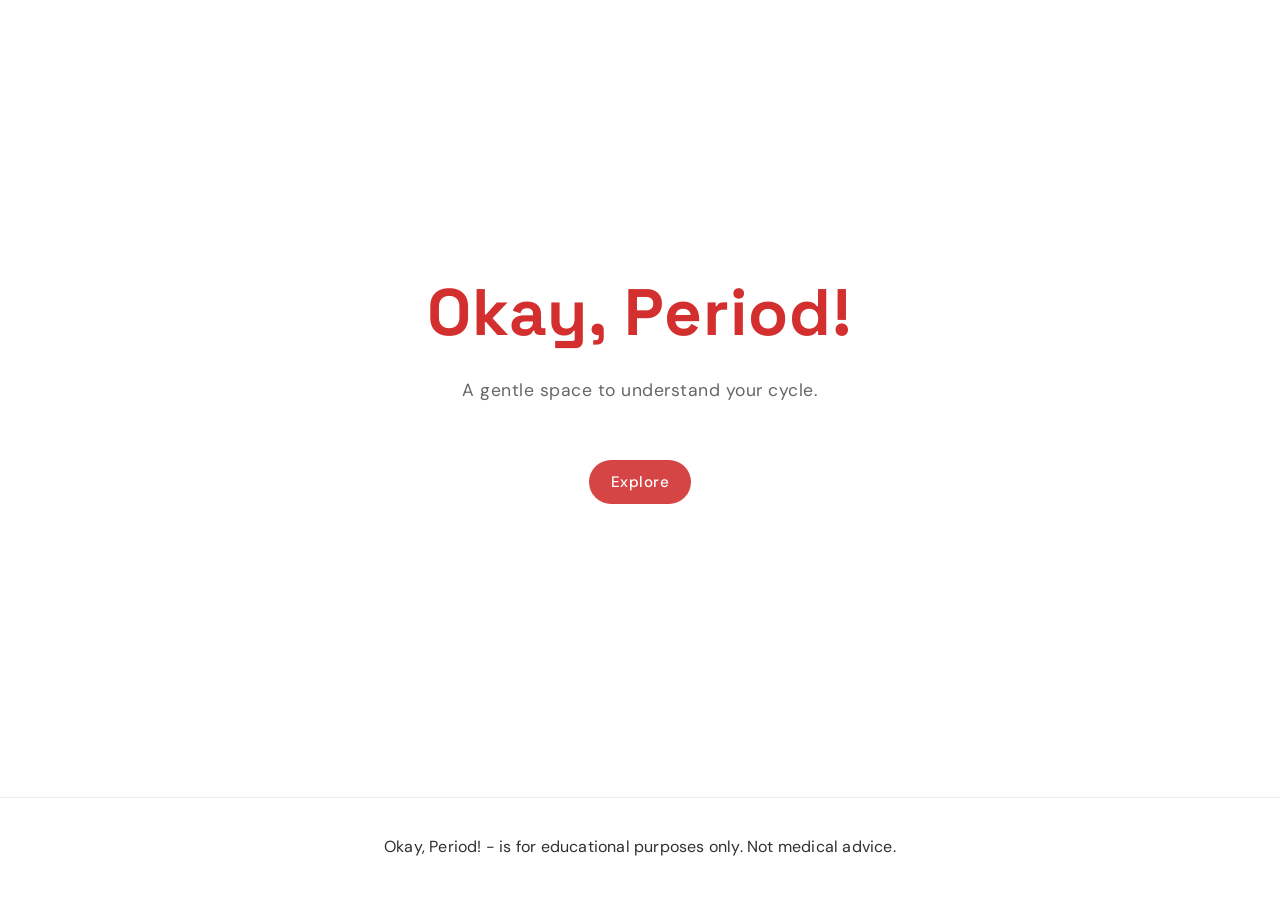
==== commit 1bbcc4af: "updated index.html" ====
--- a/index.html
+++ b/index.html
@@ -14,7 +14,7 @@
     <div class="hero-intro__inner">
       <h1 class="hero-intro__title logo-title"><a href="index.html" aria-current="page">Okay, Period!</a></h1>
       <p class="hero-intro__tagline">A gentle space to understand your cycle.</p>
-      <a href="whatisaperiod.html" class="hero-intro__cta">Explore!</a>
+      <a href="whatisaperiod.html" class="hero-intro__cta">Explore</a>
     </div>
   </section>
   <footer class="site-footer site-footer--home" role="contentinfo">
--- a/style.css
+++ b/style.css
@@ -279,51 +279,51 @@
   letter-spacing: 0.5px;
 }
 
-.hero-intro__cta {
+.hero button,
+.hero .hero-intro__cta {
   display: inline-flex;
   align-items: center;
   justify-content: center;
   margin-top: 0.75rem;
-  padding: 0.85rem 2.25rem;
+  background-color: #d64545; /* slightly softer red */
+  color: white;
+  border: none;
+  padding: 10px 22px;
+  border-radius: 999px; /* pill shape */
   font-family: var(--font-body);
   font-size: 0.95rem;
-  font-weight: 600;
-  letter-spacing: 0.04em;
+  font-weight: 500; /* not too bold */
+  letter-spacing: 0.5px;
+  cursor: pointer;
+  transition: all 0.2s ease;
   text-decoration: none;
-  color: var(--text-on-accent);
-  background: var(--burgundy);
-  border: 1px solid var(--btn-primary-border);
-  border-radius: 999px;
-  box-shadow: var(--btn-shadow);
-  transition:
-    transform 0.22s ease,
-    box-shadow 0.22s ease,
-    background 0.22s ease,
-    border-color 0.22s ease;
-}
-
-.hero-intro__cta:hover {
-  transform: translateY(-2px);
-  background: var(--btn-primary-hover-bg);
-  box-shadow: var(--btn-shadow-hover);
-  border-color: var(--btn-primary-hover-border);
-  color: var(--text-on-accent);
-}
-
-.hero-intro__cta:focus-visible {
+  box-shadow: none;
+}
+
+.hero button:hover,
+.hero .hero-intro__cta:hover {
+  background-color: #b93838; /* slightly deeper on hover */
+  transform: translateY(-1px);
+  color: white;
+}
+
+.hero button:focus-visible,
+.hero .hero-intro__cta:focus-visible {
   outline: 2px solid var(--heading);
   outline-offset: 4px;
-  color: var(--text-on-accent);
-}
-
-.hero-intro__cta:active {
+  color: white;
+}
+
+.hero button:active,
+.hero .hero-intro__cta:active {
   transform: translateY(0);
-  box-shadow: var(--btn-shadow);
 }
 
 @media (prefers-reduced-motion: reduce) {
-  .hero-intro__cta:hover,
-  .hero-intro__cta:active {
+  .hero button:hover,
+  .hero button:active,
+  .hero .hero-intro__cta:hover,
+  .hero .hero-intro__cta:active {
     transform: none;
   }
 }
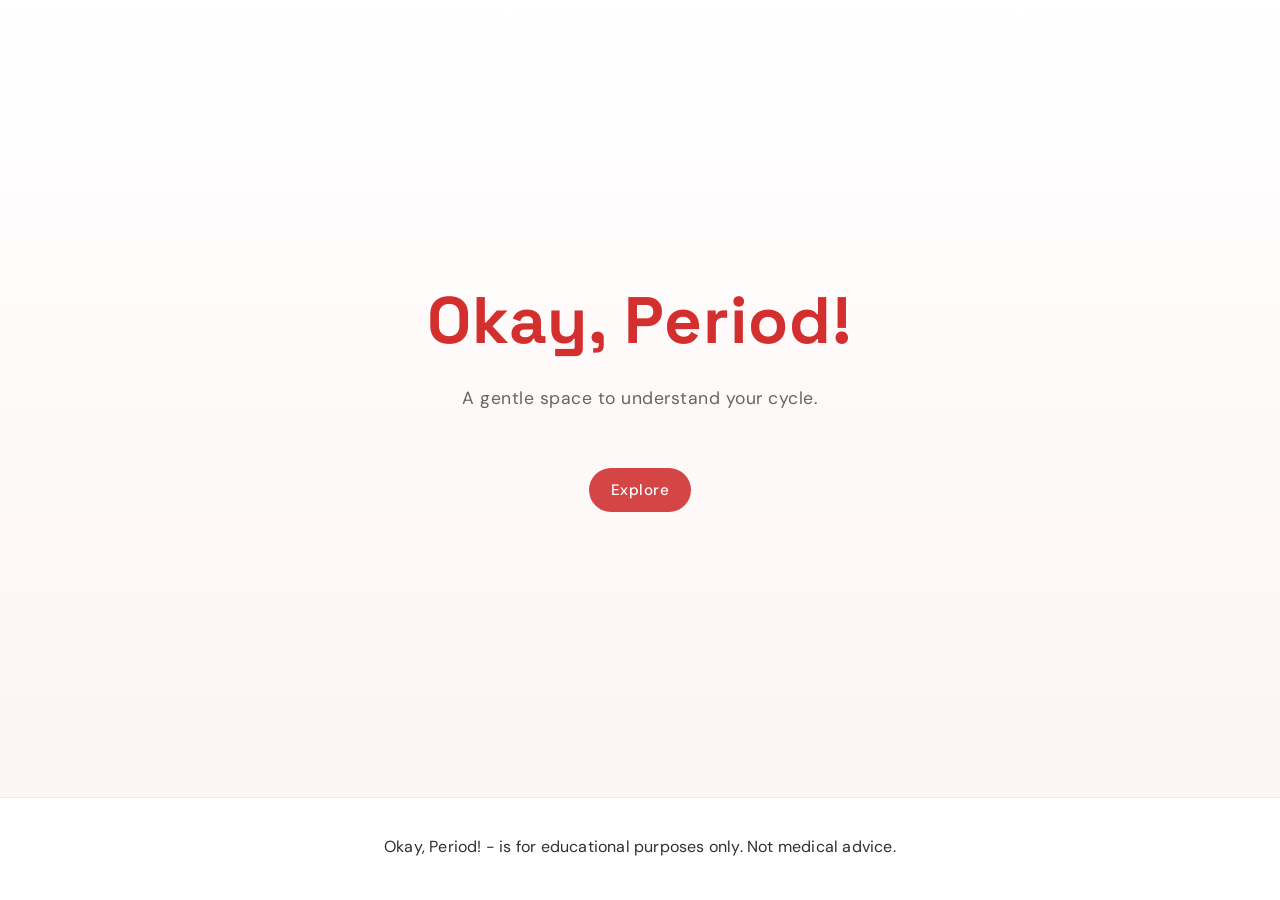
==== commit 527e5a6e: "updated index.html" ====
--- a/index.html
+++ b/index.html
@@ -11,7 +11,7 @@
 </head>
 <body class="home">
   <section class="hero hero-intro" aria-label="Introduction">
-    <div class="hero-intro__inner">
+    <div class="hero-intro__inner hero-content">
       <h1 class="hero-intro__title logo-title"><a href="index.html" aria-current="page">Okay, Period!</a></h1>
       <p class="hero-intro__tagline">A gentle space to understand your cycle.</p>
       <a href="whatisaperiod.html" class="hero-intro__cta">Explore</a>
--- a/style.css
+++ b/style.css
@@ -251,6 +251,16 @@
     linear-gradient(180deg, var(--warm-white) 0%, var(--beige) 100%);
 }
 
+.hero {
+  background: linear-gradient(
+    to bottom,
+    #ffffff 0%,
+    #fdf4f4 100%
+  );
+  padding: 100px 20px;
+  text-align: center;
+}
+
 .hero-intro__inner {
   max-width: 28rem;
   margin: 0 auto;
@@ -258,6 +268,11 @@
   flex-direction: column;
   align-items: center;
   gap: 1.25rem;
+}
+
+.hero-content {
+  max-width: 600px;
+  margin: 0 auto;
 }
 
 .hero-intro__title {
@@ -3180,7 +3195,6 @@
 }
 
 /* Flatten gradient/image fills so transparent containers read as true white */
-body.home .hero-intro,
 .tips-atmosphere,
 .tips-atmosphere::before,
 .period-atmosphere,
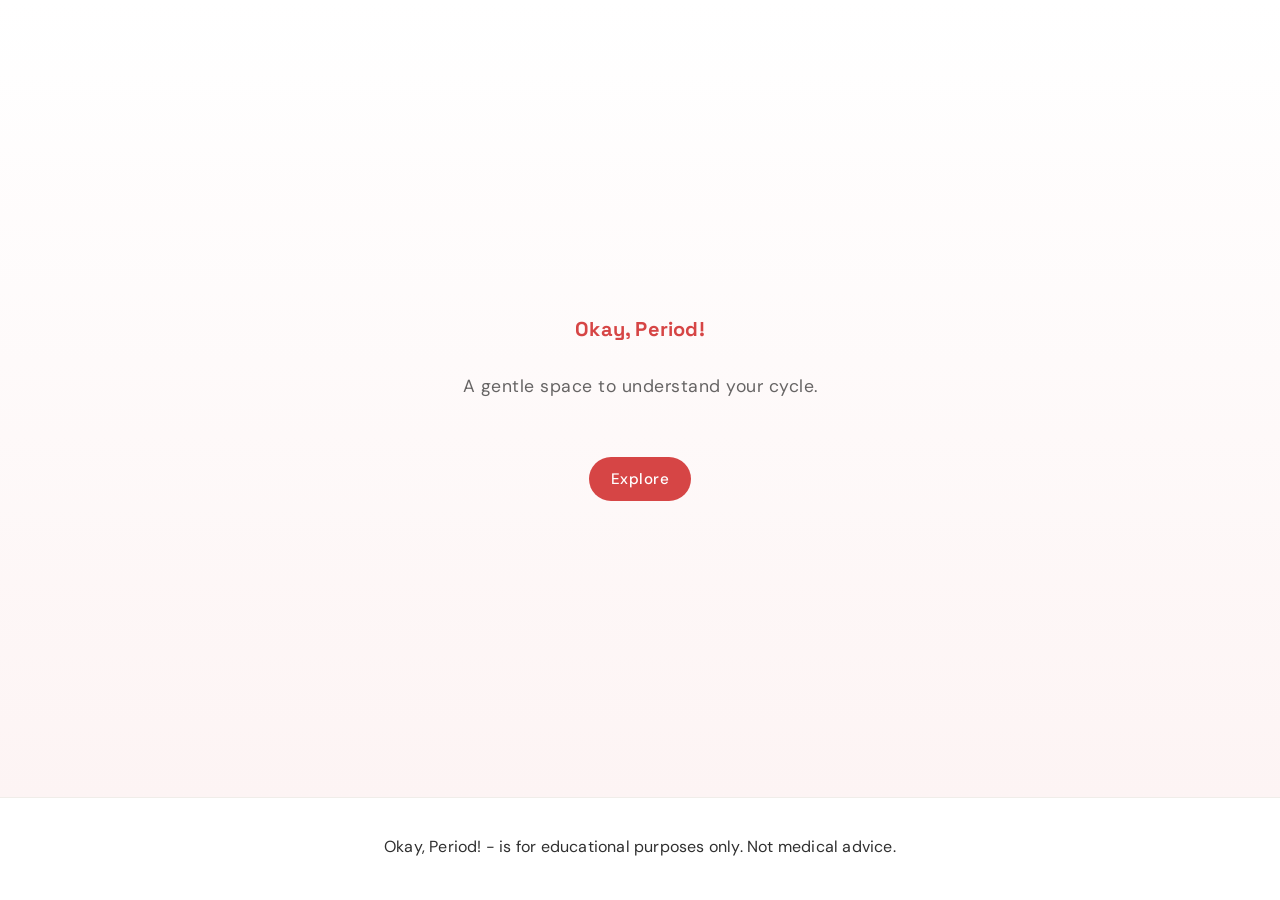
==== commit e582b858: "updated index.html" ====
--- a/index.html
+++ b/index.html
@@ -12,7 +12,7 @@
 <body class="home">
   <section class="hero hero-intro" aria-label="Introduction">
     <div class="hero-intro__inner hero-content">
-      <h1 class="hero-intro__title logo-title"><a href="index.html" aria-current="page">Okay, Period!</a></h1>
+      <h1 class="hero-intro__title"><a href="index.html" class="site-logo" aria-current="page">Okay, Period!</a></h1>
       <p class="hero-intro__tagline">A gentle space to understand your cycle.</p>
       <a href="whatisaperiod.html" class="hero-intro__cta">Explore</a>
     </div>
--- a/style.css
+++ b/style.css
@@ -78,10 +78,26 @@
 }
 
 /* Space Grotesk: headings; DM Sans: body */
-.logo-title {
+.site-logo {
   font-family: var(--font-heading);
+  font-size: 1.25rem;
   font-weight: 700;
-  letter-spacing: 0.02em;
+  color: #d64545;
+  text-decoration: none;
+  letter-spacing: 0.2px;
+  display: inline-flex;
+  align-items: center;
+  white-space: nowrap;
+}
+
+.site-logo:hover {
+  opacity: 0.9;
+}
+
+.site-logo:focus-visible {
+  outline: 2px solid var(--accent);
+  outline-offset: 4px;
+  border-radius: 4px;
 }
 
 /* Headings use Space Grotesk everywhere */
@@ -277,12 +293,7 @@
 
 .hero-intro__title {
   margin: 0;
-  font-family: var(--font-heading);
-  font-size: clamp(2.85rem, 8.5vw, 4.1rem);
-  font-weight: 800;
-  color: var(--heading);
-  line-height: 1.08;
-  letter-spacing: 0.015em;
+  line-height: 1;
 }
 
 .hero p {
@@ -361,10 +372,7 @@
 
 body:not(.home) .site-title {
   margin: 0;
-  font-size: 1.4rem;
-  line-height: 1.1;
-  letter-spacing: 0.02em;
-  white-space: nowrap;
+  line-height: 1;
 }
 
 body:not(.home) .site-tagline {
@@ -383,33 +391,6 @@
 
 .site-title {
   margin: 0;
-  font-size: clamp(2.4rem, 6vw, 2.95rem);
-  font-weight: 800;
-  color: var(--heading);
-  line-height: 1.12;
-  letter-spacing: 0.02em;
-}
-
-.site-title a,
-.hero-intro__title a {
-  color: inherit;
-  text-decoration: none;
-}
-
-.site-title a:hover,
-.site-title a:focus-visible,
-.hero-intro__title a:hover,
-.hero-intro__title a:focus-visible {
-  color: var(--link-hover);
-  text-decoration: underline;
-  text-underline-offset: 0.12em;
-}
-
-.site-title a:focus-visible,
-.hero-intro__title a:focus-visible {
-  outline: 2px solid var(--accent);
-  outline-offset: 4px;
-  border-radius: 4px;
 }
 
 .site-tagline {
@@ -705,32 +686,64 @@
   color: var(--link-hover);
 }
 
-/* ---------- Resources page — two-column reassurance + video card ---------- */
-body.resources-page .resources-layout {
-  display: grid;
-  grid-template-columns: minmax(0, 1.22fr) minmax(0, 0.78fr);
-  gap: clamp(1.85rem, 4.5vw, 3.25rem);
-  align-items: start;
-}
-
-body.resources-page .resources-layout__text {
-  min-width: 0;
-  text-align: left;
+/* ---------- Resources page — open layout (no main “card”, wider column) ---------- */
+body.resources-page .page-wrap {
+  width: min(1100px, calc(100% - 64px));
+  max-width: none;
+  margin-left: auto;
+  margin-right: auto;
+  padding: 60px 0 80px;
+}
+
+body.resources-page main {
+  background: transparent;
+  padding: 0;
+  border: none;
+  box-shadow: none;
+  border-radius: 0;
+}
+
+/* Editorial section titles — distinct from body copy */
+body.resources-page main > .resources-top h1,
+body.resources-page main h2 {
+  letter-spacing: -0.035em;
+  font-weight: 700;
+}
+
+body.resources-page main h2 {
+  border-bottom: 1px solid color-mix(in srgb, var(--border) 55%, transparent);
+  padding-bottom: 0.65rem;
+  margin-bottom: 1.25rem;
+}
+
+body.resources-page .cycle-tracker-text h2 {
+  border-bottom-color: color-mix(in srgb, var(--border) 45%, transparent);
+}
+
+/* ---------- Resources page — reassurance intro ---------- */
+body.resources-page .resources-top {
+  width: 100%;
+  max-width: none;
+  margin: 0 0 80px;
 }
 
 body.resources-page .resources-reassure__title {
   color: color-mix(in srgb, var(--heading) 88%, var(--muted));
-  font-weight: 600;
+  font-weight: 700;
+  letter-spacing: -0.035em;
+  font-size: clamp(1.85rem, 3.2vw, 2.35rem);
+  line-height: 1.18;
+  margin-bottom: 1.35rem;
 }
 
 body.resources-page .resources-reassure__body {
-  max-width: 34rem;
   margin: 0;
 }
 
 body.resources-page .resources-reassure__body p {
   margin: 0 0 1.2rem;
-  line-height: 1.88;
+  max-width: min(62ch, 100%);
+  line-height: 1.82;
   font-weight: 400;
   text-align: left;
   color: color-mix(in srgb, var(--text) 93%, var(--muted));
@@ -740,93 +753,107 @@
   margin-bottom: 0;
 }
 
-body.resources-page .resources-watch-heading {
-  margin-top: clamp(2rem, 4.5vw, 2.85rem);
-}
-
-body.resources-page .resources-watch-heading h2 {
-  margin-top: 0;
-}
-
 body.resources-page .resources-watch__lead {
   margin: 0.45rem 0 0;
-  max-width: 34rem;
-  font-size: 0.98rem;
+  max-width: min(62ch, 100%);
+  font-size: 1rem;
   font-weight: 400;
-  line-height: 1.62;
+  line-height: 1.68;
   color: var(--muted);
 }
 
-body.resources-page .resources-layout__aside {
-  min-width: 0;
-  display: flex;
-  justify-content: flex-end;
-}
-
-body.resources-page .resources-video-card {
+/* ---------- Resources page — Watch & Learn (centered cards) ---------- */
+body.resources-page .watch-learn,
+body.resources-page .resources-section {
   width: 100%;
-  max-width: min(17.75rem, 100%);
-  padding: clamp(1rem, 2.2vw, 1.35rem);
-  border-radius: 16px;
-  background: color-mix(in srgb, var(--surface) 94%, var(--warm-white));
-  border: 1px solid color-mix(in srgb, var(--border-soft) 88%, transparent);
-  box-shadow:
-    0 1px 0 color-mix(in srgb, white 75%, transparent),
-    0 10px 32px color-mix(in srgb, var(--text-body) 4%, transparent);
-}
-
-body.resources-page .resources-watch__item {
-  margin-bottom: 1.35rem;
-}
-
-body.resources-page .resources-watch__item:last-child {
+  margin: 0 0 80px;
+  padding: 0;
+  background: transparent;
+  border: none;
+  box-shadow: none;
+  border-radius: 0;
+}
+
+body.resources-page .cycle-tracker-section.resources-section {
   margin-bottom: 0;
 }
 
-body.resources-page .resources-watch__frame {
-  position: relative;
+body.resources-page .watch-learn h2,
+body.resources-page .resources-section h2 {
+  margin-bottom: 1.25rem;
+}
+
+body.resources-page .watch-learn p,
+body.resources-page .resources-intro {
+  max-width: min(62ch, 100%);
+}
+
+body.resources-page .watch-learn {
+  text-align: center;
+}
+
+body.resources-page .watch-learn > p {
+  color: rgba(0, 0, 0, 0.65);
+  margin: 0 auto 2.25rem;
+  line-height: 1.72;
+}
+
+body.resources-page .watch-learn h2 {
+  margin-top: 0;
+  margin-bottom: 1.25rem;
+  font-family: var(--font-heading);
+  font-size: clamp(1.85rem, 3vw, 2.15rem);
+  font-weight: 700;
+  color: color-mix(in srgb, var(--heading) 88%, var(--muted));
+}
+
+body.resources-page .watch-learn .video-grid {
+  display: grid;
   width: 100%;
-  max-width: 100%;
-  padding-bottom: 56.25%;
-  height: 0;
-  overflow: hidden;
-  border-radius: 10px;
-  background: color-mix(in srgb, var(--text-body) 6%, var(--off-white));
-  box-shadow: 0 2px 12px color-mix(in srgb, var(--text-body) 5%, transparent);
-}
-
-body.resources-page .resources-watch__frame iframe {
-  position: absolute;
-  top: 0;
-  left: 0;
+  max-width: min(1024px, 100%);
+  margin-inline: auto;
+  grid-template-columns: 1fr;
+  gap: clamp(1.35rem, 3vw, 2rem);
+  align-items: stretch;
+}
+
+@media (min-width: 36rem) {
+  body.resources-page .watch-learn .video-grid {
+    grid-template-columns: repeat(2, minmax(0, 1fr));
+  }
+}
+
+@media (min-width: 62rem) {
+  body.resources-page .watch-learn .video-grid {
+    grid-template-columns: repeat(3, minmax(0, 1fr));
+    gap: clamp(1.35rem, 2.25vw, 1.85rem);
+  }
+}
+
+body.resources-page .video-card {
+  background: #fff;
+  border: 1px solid rgba(0, 0, 0, 0.06);
+  border-radius: 18px;
+  padding: clamp(1rem, 2vw, 1.25rem);
+  box-shadow: 0 4px 12px rgba(0, 0, 0, 0.04);
+}
+
+body.resources-page .video-card iframe {
   width: 100%;
-  height: 100%;
-  border: 0;
-}
-
-body.resources-page .resources-watch__caption {
-  margin: 0.55rem 0 0;
-  font-size: 0.86rem;
-  font-weight: 400;
-  line-height: 1.55;
-  color: color-mix(in srgb, var(--text) 90%, var(--muted));
+  height: 315px;
+  border: none;
+  border-radius: 12px;
+}
+
+body.resources-page .video-card p {
+  margin-top: 0.85rem;
+  margin-bottom: 0;
+  font-size: 0.95rem;
+  color: rgba(0, 0, 0, 0.68);
+  text-align: left;
 }
 
 @media (max-width: 52rem) {
-  body.resources-page .resources-layout {
-    grid-template-columns: 1fr;
-    gap: clamp(2rem, 5vw, 2.75rem);
-  }
-
-  body.resources-page .resources-layout__aside {
-    justify-content: stretch;
-  }
-
-  body.resources-page .resources-video-card {
-    max-width: min(22rem, 100%);
-    margin-inline: auto;
-  }
-
   body.resources-page .cycle-tracker-section {
     grid-template-columns: 1fr;
     gap: clamp(1.75rem, 4vw, 2.5rem);
@@ -836,6 +863,71 @@
     max-width: min(22rem, 100%);
     margin-inline: auto;
   }
+}
+
+/* ---------- Resources page — More places to learn (external links) ---------- */
+body.resources-page .resources-more-learn {
+  text-align: left;
+}
+
+body.resources-page .resources-more-learn h2 {
+  margin-top: 0;
+  font-family: var(--font-heading);
+  font-size: clamp(1.75rem, 2.8vw, 2rem);
+  font-weight: 700;
+  color: color-mix(in srgb, var(--heading) 88%, var(--muted));
+}
+
+body.resources-page .resources-more-learn .resources-watch__lead {
+  margin: 0.65rem 0 0;
+}
+
+body.resources-page .resources-more-learn__list {
+  list-style: none;
+  margin: 1.65rem 0 0;
+  padding: 0;
+  display: flex;
+  flex-direction: column;
+  gap: 0;
+}
+
+body.resources-page .resources-more-learn__list > li {
+  padding: clamp(1.25rem, 3vw, 1.65rem) 0;
+  border-bottom: 1px solid color-mix(in srgb, var(--border) 52%, transparent);
+}
+
+body.resources-page .resources-more-learn__list > li:first-child {
+  padding-top: 0;
+}
+
+body.resources-page .resources-more-learn__list > li:last-child {
+  padding-bottom: 0;
+  border-bottom: none;
+}
+
+body.resources-page .resources-more-learn__list a {
+  display: inline-block;
+  font-weight: 600;
+  font-size: 1.035rem;
+  line-height: 1.35;
+  color: var(--link);
+  text-decoration: none;
+}
+
+body.resources-page .resources-more-learn__list a:hover {
+  color: var(--link-hover);
+  text-decoration: underline;
+  text-underline-offset: 0.12em;
+}
+
+body.resources-page .resources-more-learn__note {
+  display: block;
+  margin-top: 0.45rem;
+  max-width: min(62ch, 100%);
+  font-size: 0.97rem;
+  font-weight: 400;
+  line-height: 1.58;
+  color: var(--muted);
 }
 
 /* ---------- Resources page — Track Your Cycle (interactive calendar) ---------- */
@@ -844,7 +936,7 @@
   grid-template-columns: minmax(0, 1.18fr) minmax(0, 0.82fr);
   gap: clamp(1.85rem, 4.5vw, 3rem);
   align-items: start;
-  margin-top: clamp(2.75rem, 6vw, 4rem);
+  margin-top: 0;
 }
 
 body.resources-page .cycle-tracker-text {
@@ -854,13 +946,13 @@
 
 body.resources-page .cycle-tracker-text h2 {
   margin-top: 0;
+  font-size: clamp(1.75rem, 2.8vw, 2rem);
   color: color-mix(in srgb, var(--heading) 88%, var(--muted));
-  font-weight: 600;
 }
 
 body.resources-page .cycle-tracker-text > p:not(.cycle-note) {
   margin: 0 0 1.05rem;
-  max-width: 34rem;
+  max-width: min(62ch, 100%);
   line-height: 1.85;
   font-weight: 400;
   color: color-mix(in srgb, var(--text) 93%, var(--muted));
@@ -868,7 +960,7 @@
 
 body.resources-page .cycle-note {
   margin: 0.85rem 0 0;
-  max-width: 34rem;
+  max-width: min(62ch, 100%);
   font-size: 0.92rem;
   line-height: 1.65;
   font-weight: 400;
@@ -1192,9 +1284,7 @@
 body.tips-page {
   --tips-font-body: var(--font-body);
   background-color: var(--bg);
-}
-
-body.tips-page {
+  overflow-x: clip;
   font-family: var(--tips-font-body);
 }
 
@@ -1205,8 +1295,10 @@
 }
 
 body.tips-page .page-wrap.page-wrap--tips {
-  max-width: min(76rem, 100%);
-  padding-inline: clamp(1.1rem, 4vw, 2.35rem);
+  width: min(1100px, calc(100% - 64px));
+  max-width: none;
+  margin-inline: auto;
+  padding: 60px 0 80px;
   position: relative;
   z-index: 1;
 }
@@ -1269,50 +1361,58 @@
 
 .tips-container {
   width: 100%;
-  max-width: 64rem;
+  max-width: min(68rem, 100%);
   margin-inline: auto;
 }
 
 .tips-container--wide {
-  max-width: 70rem;
+  max-width: 100%;
 }
 
 .tips-section {
-  padding-block: clamp(2.5rem, 6vw, 5rem);
-}
-
-.tips-section__title {
-  margin: 0;
+  padding-block: clamp(2.75rem, 6vw, 5.25rem);
+}
+
+/* Editorial section titles — distinct from body copy */
+body.tips-page .tips-section__title {
+  margin: 0;
+  padding-bottom: 0.65rem;
+  margin-bottom: 1.25rem;
+  border-bottom: 1px solid color-mix(in srgb, var(--border) 55%, transparent);
   font-family: var(--font-heading);
-  font-size: clamp(1.8rem, 3.2vw, 2.35rem);
-  font-weight: 800;
+  font-size: clamp(1.85rem, 3vw, 2.2rem);
+  font-weight: 700;
+  letter-spacing: -0.035em;
   color: var(--heading);
-  letter-spacing: 0.015em;
-}
-
-.tips-section__lede {
-  margin: 0.7rem 0 0;
-  max-width: 48rem;
+}
+
+body.tips-page .tips-section__lede {
+  margin: 0;
+  max-width: min(62ch, 100%);
   color: var(--muted);
-  line-height: 1.7;
-}
-
-/* Full-bleed section bands — beige + light gray */
-.tips-section.tips-quick {
-  margin-inline: calc(-1 * clamp(1.1rem, 4vw, 2.35rem));
-  padding-inline: clamp(1.1rem, 4vw, 2.35rem);
+  font-size: 1rem;
+  line-height: 1.72;
+}
+
+/* Full-bleed section bands — align gutters with centered page column */
+body.tips-page .tips-section.tips-quick {
+  width: 100vw;
+  margin-inline: calc(50% - 50vw);
+  padding-inline: max(1rem, calc((100vw - min(1100px, calc(100vw - 64px))) / 2));
   background: var(--beige);
 }
 
-.tips-section.tips-feature {
-  margin-inline: calc(-1 * clamp(1.1rem, 4vw, 2.35rem));
-  padding-inline: clamp(1.1rem, 4vw, 2.35rem);
+body.tips-page .tips-section.tips-feature {
+  width: 100vw;
+  margin-inline: calc(50% - 50vw);
+  padding-inline: max(1rem, calc((100vw - min(1100px, calc(100vw - 64px))) / 2));
   background: var(--gray-light);
 }
 
-.tips-section.tips-help {
-  margin-inline: calc(-1 * clamp(1.1rem, 4vw, 2.35rem));
-  padding-inline: clamp(1.1rem, 4vw, 2.35rem);
+body.tips-page .tips-section.tips-help {
+  width: 100vw;
+  margin-inline: calc(50% - 50vw);
+  padding-inline: max(1rem, calc((100vw - min(1100px, calc(100vw - 64px))) / 2));
   background: var(--gray-light);
 }
 
@@ -1335,27 +1435,27 @@
   align-items: center;
 }
 
-.tips-hero__title {
+body.tips-page .tips-hero__title {
   margin: 0;
   font-family: var(--font-heading);
-  font-size: clamp(2.4rem, 5.6vw, 3.35rem);
-  font-weight: 800;
-  line-height: 1.06;
-  letter-spacing: 0.02em;
+  font-size: clamp(2.35rem, 5.4vw, 3.25rem);
+  font-weight: 700;
+  line-height: 1.08;
+  letter-spacing: -0.035em;
   color: var(--heading);
 }
 
-.tips-hero__subtitle {
+body.tips-page .tips-hero__subtitle {
   margin: 0.85rem 0 0;
   font-size: clamp(1.05rem, 2.2vw, 1.2rem);
-  line-height: 1.55;
+  line-height: 1.62;
   color: var(--muted);
-  max-width: 42rem;
-}
-
-.tips-hero__intro {
+  max-width: min(62ch, 100%);
+}
+
+body.tips-page .tips-hero__intro {
   margin: 1.05rem 0 0;
-  max-width: 46rem;
+  max-width: min(62ch, 100%);
   color: var(--text);
   line-height: 1.78;
 }
@@ -1473,14 +1573,17 @@
   object-fit: contain;
 }
 
-/* Grid */
-.tips-grid {
+/* Grid — balanced, breathing layout */
+body.tips-page .tips-grid {
   list-style: none;
-  margin: 1.65rem 0 0;
+  width: 100%;
+  max-width: min(1024px, 100%);
+  margin: 2rem auto 0;
   padding: 0;
   display: grid;
-  grid-template-columns: repeat(4, 1fr);
-  gap: clamp(1rem, 2.5vw, 1.6rem);
+  grid-template-columns: 1fr;
+  gap: clamp(1.25rem, 3vw, 2rem);
+  align-items: stretch;
 }
 
 .tips-card {
@@ -1525,15 +1628,15 @@
   margin: 0;
   color: var(--muted);
   font-size: 0.95rem;
-  line-height: 1.65;
+  line-height: 1.68;
 }
 
 /* Feature columns */
-.tips-columns {
-  margin-top: 1.65rem;
+body.tips-page .tips-columns {
+  margin-top: 2rem;
   display: grid;
   grid-template-columns: repeat(2, minmax(0, 1fr));
-  gap: clamp(1rem, 2.5vw, 1.65rem);
+  gap: clamp(1.35rem, 3vw, 2rem);
 }
 
 .tips-pill {
@@ -1557,17 +1660,22 @@
 .tips-pill__list {
   margin: 0;
   padding-left: 1.25rem;
-  line-height: 1.7;
+  line-height: 1.72;
   color: var(--text);
 }
 
-.tips-pill__list li {
-  margin: 0.35rem 0;
+body.tips-page .tips-pill__list li {
+  margin: 0;
+  padding: 0.45rem 0;
+}
+
+body.tips-page .tips-pill__list li + li {
+  border-top: 1px solid color-mix(in srgb, var(--border) 48%, transparent);
 }
 
 /* When to ask for help */
 .tips-alert {
-  margin-top: 1.35rem;
+  margin-top: 1.65rem;
   border-radius: 26px;
   padding: 1.4rem 1.35rem;
   background: color-mix(in srgb, var(--beige) 55%, var(--surface));
@@ -1577,21 +1685,27 @@
   box-shadow: 0 6px 28px color-mix(in srgb, var(--taupe) 12%, transparent);
 }
 
-.tips-alert__list {
+body.tips-page .tips-alert__list {
   margin: 0;
   padding-left: 1.25rem;
   color: var(--text);
-  line-height: 1.75;
-}
-
-.tips-alert__list li {
-  margin: 0.45rem 0;
-}
-
-.tips-alert__note {
-  margin: 1rem 0 0;
+  line-height: 1.72;
+}
+
+body.tips-page .tips-alert__list li {
+  margin: 0;
+  padding: clamp(0.65rem, 2vw, 0.85rem) 0;
+}
+
+body.tips-page .tips-alert__list li + li {
+  border-top: 1px solid color-mix(in srgb, var(--border) 55%, transparent);
+}
+
+body.tips-page .tips-alert__note {
+  margin: 1.35rem 0 0;
+  max-width: min(62ch, 100%);
   color: var(--muted);
-  line-height: 1.65;
+  line-height: 1.68;
 }
 
 /* Subtle load-in motion (tasteful) */
@@ -1628,18 +1742,21 @@
   }
 }
 
+@media (min-width: 36rem) {
+  body.tips-page .tips-grid {
+    grid-template-columns: repeat(2, minmax(0, 1fr));
+  }
+}
+
+@media (min-width: 62rem) {
+  body.tips-page .tips-grid {
+    grid-template-columns: repeat(4, minmax(0, 1fr));
+    gap: clamp(1.35rem, 2.25vw, 1.85rem);
+  }
+}
+
 @media (max-width: 900px) {
-  .tips-grid {
-    grid-template-columns: repeat(2, 1fr);
-  }
-
   .tips-columns {
-    grid-template-columns: 1fr;
-  }
-}
-
-@media (max-width: 520px) {
-  .tips-grid {
     grid-template-columns: 1fr;
   }
 }
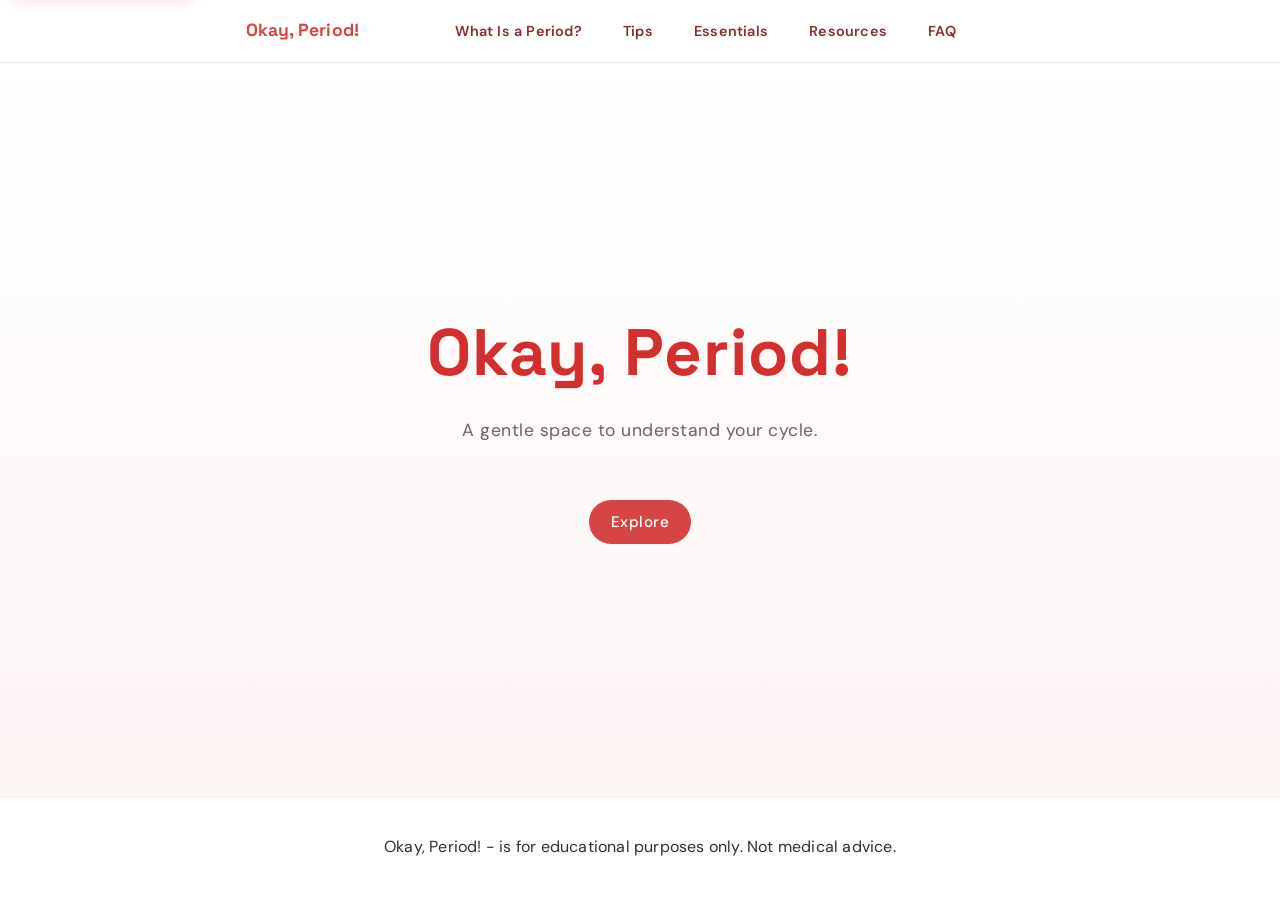
==== commit e71ba95f: "updated all files" ====
--- a/index.html
+++ b/index.html
@@ -10,15 +10,35 @@
   <link rel="stylesheet" href="style.css">
 </head>
 <body class="home">
+  <a class="skip-link" href="#main-content">Skip to main content</a>
+  <nav class="site-nav" id="site-nav" aria-label="Site pages">
+    <div class="site-nav__inner">
+      <a href="index.html" class="site-logo" aria-current="page">Okay, Period!</a>
+      <button type="button" class="site-nav__toggle" aria-expanded="false" aria-controls="site-nav-menu" aria-label="Open menu">
+        <span class="site-nav__toggle-icon" aria-hidden="true"><span></span><span></span><span></span></span>
+        <span class="site-nav__toggle-text" aria-hidden="true">Menu</span>
+      </button>
+      <ul id="site-nav-menu" class="site-nav__list">
+        <li><a href="whatisaperiod.html" class="site-nav__link">What Is a Period?</a></li>
+        <li><a href="tips.html" class="site-nav__link">Tips</a></li>
+        <li><a href="essentials.html" class="site-nav__link">Essentials</a></li>
+        <li><a href="resources.html" class="site-nav__link">Resources</a></li>
+        <li><a href="faq.html" class="site-nav__link">FAQ</a></li>
+      </ul>
+    </div>
+  </nav>
+  <main id="main-content" tabindex="-1">
   <section class="hero hero-intro" aria-label="Introduction">
     <div class="hero-intro__inner hero-content">
-      <h1 class="hero-intro__title"><a href="index.html" class="site-logo" aria-current="page">Okay, Period!</a></h1>
+      <h1 class="hero-intro__title"><a href="index.html" class="hero-intro__title-link">Okay, Period!</a></h1>
       <p class="hero-intro__tagline">A gentle space to understand your cycle.</p>
       <a href="whatisaperiod.html" class="hero-intro__cta">Explore</a>
     </div>
   </section>
+  </main>
   <footer class="site-footer site-footer--home" role="contentinfo">
     <p>Okay, Period! - is for educational purposes only. Not medical advice.</p>
   </footer>
+  <script src="nav.js" defer></script>
 </body>
 </html>
--- a/style.css
+++ b/style.css
@@ -78,9 +78,10 @@
 }
 
 /* Space Grotesk: headings; DM Sans: body */
+/* Nav / header brand link only — not the homepage hero title */
 .site-logo {
   font-family: var(--font-heading);
-  font-size: 1.25rem;
+  font-size: 1.1rem;
   font-weight: 700;
   color: #d64545;
   text-decoration: none;
@@ -88,6 +89,7 @@
   display: inline-flex;
   align-items: center;
   white-space: nowrap;
+  line-height: 1;
 }
 
 .site-logo:hover {
@@ -96,7 +98,7 @@
 
 .site-logo:focus-visible {
   outline: 2px solid var(--accent);
-  outline-offset: 4px;
+  outline-offset: 3px;
   border-radius: 4px;
 }
 
@@ -293,7 +295,30 @@
 
 .hero-intro__title {
   margin: 0;
-  line-height: 1;
+  font-family: var(--font-heading);
+  font-size: clamp(2.85rem, 8.5vw, 4.1rem);
+  font-weight: 800;
+  color: var(--heading);
+  line-height: 1.08;
+  letter-spacing: 0.015em;
+}
+
+.hero-intro__title-link {
+  color: inherit;
+  text-decoration: none;
+}
+
+.hero-intro__title-link:hover,
+.hero-intro__title-link:focus-visible {
+  color: var(--link-hover);
+  text-decoration: underline;
+  text-underline-offset: 0.12em;
+}
+
+.hero-intro__title-link:focus-visible {
+  outline: 2px solid var(--accent);
+  outline-offset: 4px;
+  border-radius: 4px;
 }
 
 .hero p {
@@ -361,7 +386,7 @@
   margin-bottom: 1.85rem;
 }
 
-/* Non-home pages: treat header H1 like a small left logo */
+/* Non-home pages: tagline under sticky nav */
 body:not(.home) .site-header {
   text-align: left;
   display: flex;
@@ -370,11 +395,6 @@
   gap: 0.85rem 1.1rem;
 }
 
-body:not(.home) .site-title {
-  margin: 0;
-  line-height: 1;
-}
-
 body:not(.home) .site-tagline {
   margin: 0;
   font-size: 0.9rem;
@@ -387,10 +407,6 @@
     align-items: flex-start;
     gap: 0.25rem;
   }
-}
-
-.site-title {
-  margin: 0;
 }
 
 .site-tagline {
@@ -445,8 +461,13 @@
   display: flex;
   flex-wrap: wrap;
   align-items: center;
-  justify-content: flex-end;
+  justify-content: flex-start;
   gap: 0.5rem 0.75rem;
+}
+
+.site-nav__inner > .site-logo {
+  flex-shrink: 0;
+  margin-right: 0.35rem;
 }
 
 .site-nav__list {
@@ -515,6 +536,7 @@
   align-items: center;
   gap: 0.45rem;
   margin-left: auto;
+  flex-shrink: 0;
   padding: 0.52rem 0.9rem;
   font-family: var(--font-body);
   font-size: 0.9rem;
@@ -631,6 +653,19 @@
   border-radius: 14px;
   border: 1px solid var(--border-soft);
   box-shadow: 0 4px 28px color-mix(in srgb, var(--taupe) 14%, transparent);
+}
+
+/* Home: main is a shell for the hero only (no “main card” panel) */
+body.home main#main-content {
+  flex: 1;
+  display: flex;
+  flex-direction: column;
+  min-height: 0;
+  background: transparent;
+  padding: 0;
+  border: none;
+  box-shadow: none;
+  border-radius: 0;
 }
 
 main h1 {
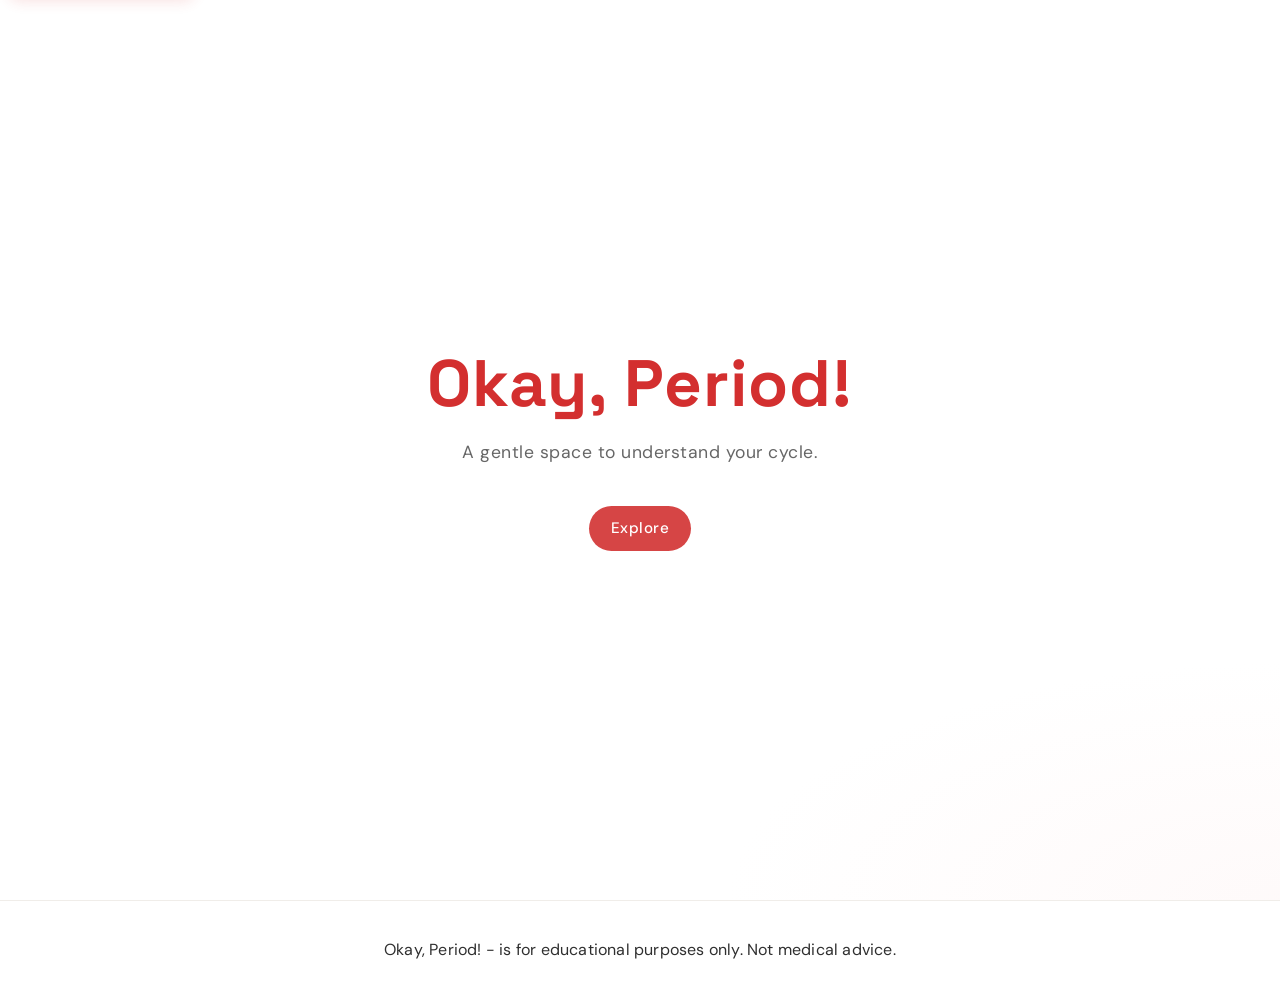
==== commit fb68ebd5: "updated index.html" ====
--- a/index.html
+++ b/index.html
@@ -11,34 +11,17 @@
 </head>
 <body class="home">
   <a class="skip-link" href="#main-content">Skip to main content</a>
-  <nav class="site-nav" id="site-nav" aria-label="Site pages">
-    <div class="site-nav__inner">
-      <a href="index.html" class="site-logo" aria-current="page">Okay, Period!</a>
-      <button type="button" class="site-nav__toggle" aria-expanded="false" aria-controls="site-nav-menu" aria-label="Open menu">
-        <span class="site-nav__toggle-icon" aria-hidden="true"><span></span><span></span><span></span></span>
-        <span class="site-nav__toggle-text" aria-hidden="true">Menu</span>
-      </button>
-      <ul id="site-nav-menu" class="site-nav__list">
-        <li><a href="whatisaperiod.html" class="site-nav__link">What Is a Period?</a></li>
-        <li><a href="tips.html" class="site-nav__link">Tips</a></li>
-        <li><a href="essentials.html" class="site-nav__link">Essentials</a></li>
-        <li><a href="resources.html" class="site-nav__link">Resources</a></li>
-        <li><a href="faq.html" class="site-nav__link">FAQ</a></li>
-      </ul>
-    </div>
-  </nav>
   <main id="main-content" tabindex="-1">
   <section class="hero hero-intro" aria-label="Introduction">
     <div class="hero-intro__inner hero-content">
       <h1 class="hero-intro__title"><a href="index.html" class="hero-intro__title-link">Okay, Period!</a></h1>
       <p class="hero-intro__tagline">A gentle space to understand your cycle.</p>
-      <a href="whatisaperiod.html" class="hero-intro__cta">Explore</a>
+      <a href="whatisaperiod.html" class="hero-intro__cta explore-btn">Explore</a>
     </div>
   </section>
   </main>
   <footer class="site-footer site-footer--home" role="contentinfo">
     <p>Okay, Period! - is for educational purposes only. Not medical advice.</p>
   </footer>
-  <script src="nav.js" defer></script>
 </body>
 </html>
--- a/style.css
+++ b/style.css
@@ -247,14 +247,18 @@
   flex-direction: column;
 }
 
-.hero-intro {
+/* Landing page only — full-viewport centered hero (no nav on index) */
+body.home .hero.hero-intro {
   flex: 1;
-  min-height: 0;
+  min-height: 100vh;
+  min-height: 100dvh;
   display: flex;
+  flex-direction: column;
   align-items: center;
   justify-content: center;
-  padding: 2.5rem 1.5rem 3.5rem;
   text-align: center;
+  padding: 20px;
+  margin: 0;
   background:
     radial-gradient(
       ellipse 130% 85% at 50% -5%,
@@ -269,14 +273,23 @@
     linear-gradient(180deg, var(--warm-white) 0%, var(--beige) 100%);
 }
 
-.hero {
-  background: linear-gradient(
-    to bottom,
-    #ffffff 0%,
-    #fdf4f4 100%
-  );
-  padding: 100px 20px;
-  text-align: center;
+body.home .hero h1 {
+  margin-top: 0;
+  margin-bottom: 20px;
+  line-height: 1.05;
+}
+
+body.home .hero p {
+  margin-top: 0;
+  margin-bottom: 30px;
+}
+
+body.home .explore-btn {
+  margin-top: 10px;
+}
+
+body.home .hero-intro__inner {
+  gap: 0;
 }
 
 .hero-intro__inner {
@@ -325,17 +338,16 @@
   font-size: 1.1rem;
   color: rgba(0, 0, 0, 0.6); /* softer opacity */
   font-weight: 400; /* lighter weight */
-  margin-top: 0.5rem;
-  margin-bottom: 1.5rem;
   letter-spacing: 0.5px;
 }
 
 .hero button,
-.hero .hero-intro__cta {
+.hero .hero-intro__cta,
+.hero .explore-btn {
   display: inline-flex;
   align-items: center;
   justify-content: center;
-  margin-top: 0.75rem;
+  margin-top: 0;
   background-color: #d64545; /* slightly softer red */
   color: white;
   border: none;
@@ -352,21 +364,24 @@
 }
 
 .hero button:hover,
-.hero .hero-intro__cta:hover {
+.hero .hero-intro__cta:hover,
+.hero .explore-btn:hover {
   background-color: #b93838; /* slightly deeper on hover */
   transform: translateY(-1px);
   color: white;
 }
 
 .hero button:focus-visible,
-.hero .hero-intro__cta:focus-visible {
+.hero .hero-intro__cta:focus-visible,
+.hero .explore-btn:focus-visible {
   outline: 2px solid var(--heading);
   outline-offset: 4px;
   color: white;
 }
 
 .hero button:active,
-.hero .hero-intro__cta:active {
+.hero .hero-intro__cta:active,
+.hero .explore-btn:active {
   transform: translateY(0);
 }
 
@@ -374,7 +389,9 @@
   .hero button:hover,
   .hero button:active,
   .hero .hero-intro__cta:hover,
-  .hero .hero-intro__cta:active {
+  .hero .hero-intro__cta:active,
+  .hero .explore-btn:hover,
+  .hero .explore-btn:active {
     transform: none;
   }
 }
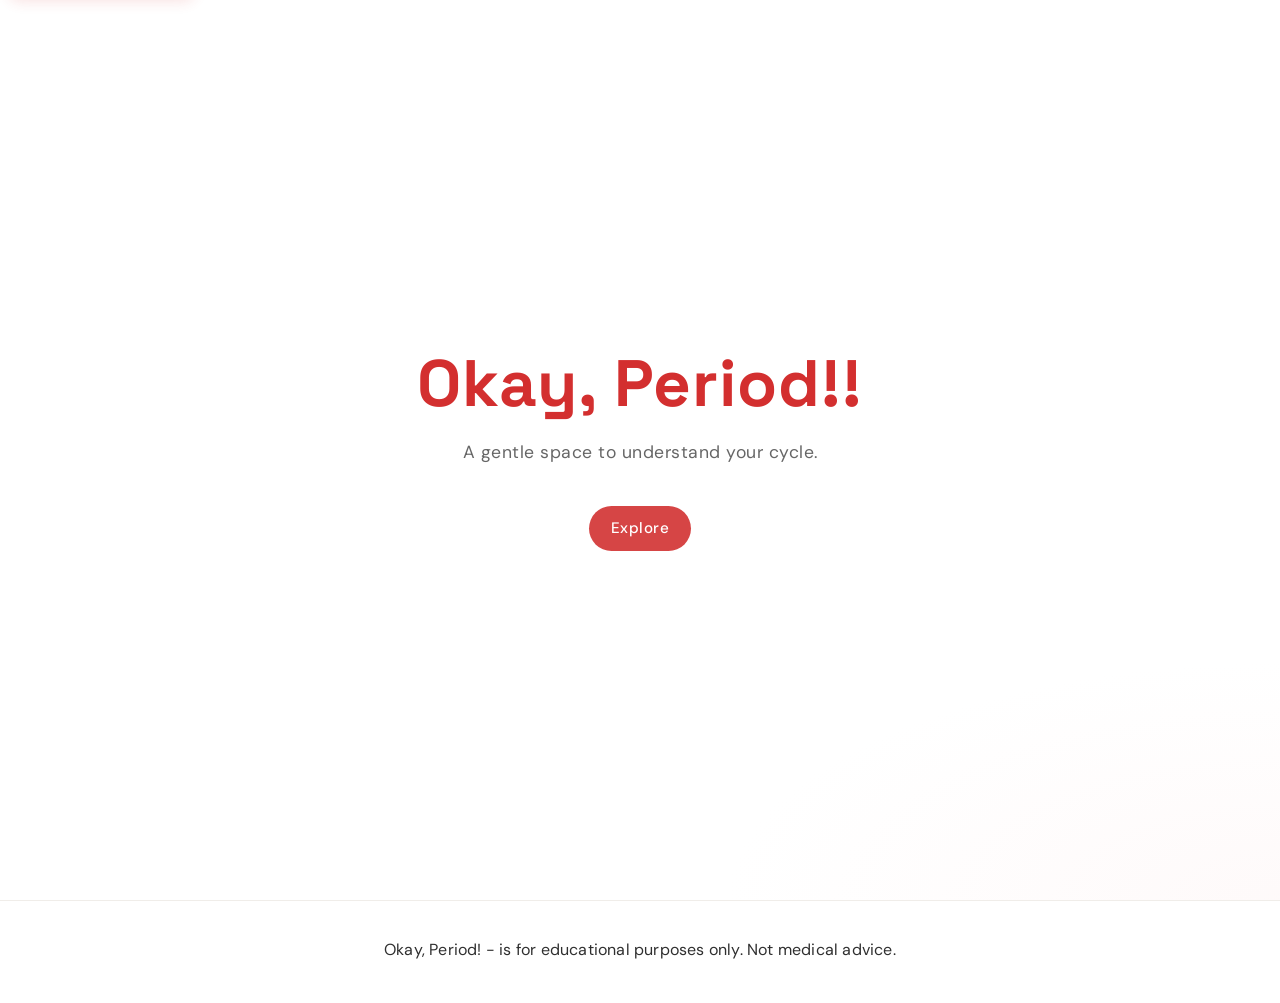
==== commit 4f385728: "update index.html" ====
--- a/index.html
+++ b/index.html
@@ -14,7 +14,7 @@
   <main id="main-content" tabindex="-1">
   <section class="hero hero-intro" aria-label="Introduction">
     <div class="hero-intro__inner hero-content">
-      <h1 class="hero-intro__title"><a href="index.html" class="hero-intro__title-link">Okay, Period!</a></h1>
+      <h1 class="hero-intro__title"><a href="index.html" class="hero-intro__title-link">Okay, Period!!</a></h1>
       <p class="hero-intro__tagline">A gentle space to understand your cycle.</p>
       <a href="whatisaperiod.html" class="hero-intro__cta explore-btn">Explore</a>
     </div>
--- a/style.css
+++ b/style.css
@@ -108,8 +108,7 @@
 h3,
 h4,
 h5,
-h6,
-.faq-item strong {
+h6 {
   font-family: var(--font-heading);
   letter-spacing: -0.5px;
 }
@@ -238,6 +237,12 @@
   padding: 2.25rem 1.75rem 4rem;
 }
 
+/* Inner pages: nav sits closer to real content (no tagline strip under nav) */
+body:not(.home) .page-wrap {
+  padding-top: clamp(22px, 3.5vw, 34px);
+  padding-bottom: 3.25rem;
+}
+
 /* Home — full-screen intro hero (landing) */
 body.home {
   background: var(--bg);
@@ -396,36 +401,7 @@
   }
 }
 
-.site-header {
-  text-align: center;
-  padding: 0.35rem 0 1.5rem;
-  border-bottom: 1px solid var(--border-soft);
-  margin-bottom: 1.85rem;
-}
-
-/* Non-home pages: tagline under sticky nav */
-body:not(.home) .site-header {
-  text-align: left;
-  display: flex;
-  align-items: baseline;
-  justify-content: flex-start;
-  gap: 0.85rem 1.1rem;
-}
-
-body:not(.home) .site-tagline {
-  margin: 0;
-  font-size: 0.9rem;
-  max-width: 38rem;
-}
-
-@media (max-width: 560px) {
-  body:not(.home) .site-header {
-    flex-direction: column;
-    align-items: flex-start;
-    gap: 0.25rem;
-  }
-}
-
+/* Legacy: site-header / site-tagline no longer used on inner pages */
 .site-tagline {
   margin: 0.35rem 0 0;
   font-family: var(--font-body);
@@ -666,7 +642,7 @@
 
 main {
   background: var(--surface);
-  padding: 2rem 1.75rem 2.5rem;
+  padding: 1.5rem 1.5rem 2.25rem;
   border-radius: 14px;
   border: 1px solid var(--border-soft);
   box-shadow: 0 4px 28px color-mix(in srgb, var(--taupe) 14%, transparent);
@@ -718,24 +694,80 @@
   margin: 0.35rem 0;
 }
 
-.faq-item {
-  margin-bottom: 1.25rem;
-}
-
-.faq-item strong {
-  display: block;
+.resource-list a {
+  color: var(--link);
+}
+
+.resource-list a:hover {
+  color: var(--link-hover);
+}
+
+/* ---------- Real Talk page ---------- */
+body.real-talk-page main#main-content {
+  background: transparent;
+  border: none;
+  box-shadow: none;
+  border-radius: 0;
+  padding: clamp(1rem, 3vw, 1.75rem) clamp(1rem, 4vw, 1.5rem) 2.5rem;
+}
+
+.real-talk {
+  max-width: min(800px, 100%);
+  margin: 0 auto;
+  padding: 40px 20px;
+}
+
+.real-talk > h1 {
+  margin-top: 0;
+  margin-bottom: 0.35rem;
+  font-size: clamp(2rem, 5vw, 2.65rem);
   font-weight: 700;
   color: var(--heading);
-  margin-bottom: 0.4rem;
+  letter-spacing: -0.03em;
+}
+
+.real-talk .intro {
+  margin-bottom: 40px;
+  color: #666;
   font-size: 1.05rem;
-}
-
-.resource-list a {
-  color: var(--link);
-}
-
-.resource-list a:hover {
-  color: var(--link-hover);
+  line-height: 1.65;
+}
+
+.talk-item {
+  padding: 20px 0;
+  border-bottom: 1px solid #f1eaea;
+  transition: transform 0.15s ease;
+}
+
+.talk-item:last-child {
+  border-bottom: none;
+}
+
+@media (hover: hover) and (prefers-reduced-motion: no-preference) {
+  .talk-item:hover {
+    transform: translateY(-2px);
+  }
+}
+
+@media (prefers-reduced-motion: reduce) {
+  .talk-item {
+    transition: none;
+  }
+}
+
+.talk-item h2 {
+  margin-top: 0;
+  margin-bottom: 10px;
+  font-size: 1.3rem;
+  font-weight: 600;
+  color: #d33;
+  letter-spacing: -0.02em;
+}
+
+.talk-item p {
+  margin: 0;
+  line-height: 1.6;
+  color: #444;
 }
 
 /* ---------- Resources page — open layout (no main “card”, wider column) ---------- */
@@ -744,7 +776,7 @@
   max-width: none;
   margin-left: auto;
   margin-right: auto;
-  padding: 60px 0 80px;
+  padding: clamp(22px, 3.5vw, 34px) 0 64px;
 }
 
 body.resources-page main {
@@ -776,7 +808,7 @@
 body.resources-page .resources-top {
   width: 100%;
   max-width: none;
-  margin: 0 0 80px;
+  margin: 0 0 clamp(3rem, 7vw, 4rem);
 }
 
 body.resources-page .resources-reassure__title {
@@ -1290,11 +1322,6 @@
   }
 }
 
-body.period-page .page-wrap.page-wrap--period {
-  position: relative;
-  z-index: 1;
-}
-
 body.period-page .site-nav {
   background: color-mix(in srgb, var(--warm-white) 88%, transparent);
   backdrop-filter: blur(18px);
@@ -1303,12 +1330,6 @@
   box-shadow: 0 1px 0 color-mix(in srgb, var(--gray-light) 35%, transparent);
 }
 
-body.period-page .site-header {
-  border-bottom: none;
-  margin-bottom: clamp(1rem, 3vw, 1.65rem);
-  padding-bottom: clamp(0.5rem, 2vw, 1rem);
-}
-
 body.period-page .site-footer {
   margin-top: clamp(2.5rem, 6vw, 4rem);
   padding-top: 1.5rem;
@@ -1318,8 +1339,12 @@
 }
 
 body.period-page .page-wrap.page-wrap--period {
+  position: relative;
+  z-index: 1;
   max-width: min(76rem, 100%);
+  padding-top: clamp(22px, 3.5vw, 34px);
   padding-inline: clamp(1.1rem, 4vw, 2.35rem);
+  padding-bottom: 3.25rem;
 }
 
 html:has(body.period-page) {
@@ -1350,7 +1375,7 @@
   width: min(1100px, calc(100% - 64px));
   max-width: none;
   margin-inline: auto;
-  padding: 60px 0 80px;
+  padding: clamp(22px, 3.5vw, 34px) 0 64px;
   position: relative;
   z-index: 1;
 }
@@ -1470,7 +1495,7 @@
 
 /* Hero */
 .tips-hero {
-  padding-block: clamp(1.35rem, 3.5vw, 2.2rem) clamp(2.1rem, 4.5vw, 3.15rem);
+  padding-block: clamp(0.65rem, 2vw, 1.35rem) clamp(2rem, 4vw, 3rem);
 }
 
 .tips-hero__inner {
@@ -2167,14 +2192,14 @@
 /* ---------- What Is a Period? — soft cards, callouts, scroll reveal ---------- */
 
 .period-guide .pg-hero--soft {
-  padding-block: clamp(0.85rem, 2.2vw, 1.5rem) clamp(1.1rem, 2.8vw, 1.85rem);
+  padding-block: clamp(0.35rem, 1.5vw, 0.85rem) clamp(1.25rem, 3vw, 2rem);
 }
 
 .period-guide .pg-hero__inner--split {
   display: grid;
   grid-template-columns: minmax(0, 1.05fr) minmax(0, 0.92fr);
   gap: clamp(1.35rem, 3.5vw, 2.5rem);
-  align-items: center;
+  align-items: start;
   text-align: left;
   max-width: min(72rem, 100%);
   margin-inline: auto;
@@ -2919,6 +2944,7 @@
 
 body.products-page .page-wrap.page-wrap--products {
   max-width: min(70rem, 100%);
+  padding-top: clamp(22px, 3.5vw, 34px);
   padding-inline: clamp(1.1rem, 3.5vw, 2rem);
   padding-bottom: 4.5rem;
 }
@@ -2935,9 +2961,23 @@
   margin-bottom: 80px;
 }
 
+.products-category-heading {
+  grid-column: 1 / -1;
+  margin: 0 0 1rem;
+  font-family: var(--font-heading);
+  font-size: 1.15rem;
+  font-weight: 700;
+  letter-spacing: -0.02em;
+  color: var(--heading);
+}
+
+.products-category-heading:not(:first-child) {
+  margin-top: 2.5rem;
+}
+
 .products-intro {
   text-align: center;
-  padding: 0.5rem 0 2.75rem;
+  padding: 0 0 2.5rem;
   max-width: 36rem;
   margin-inline: auto;
 }
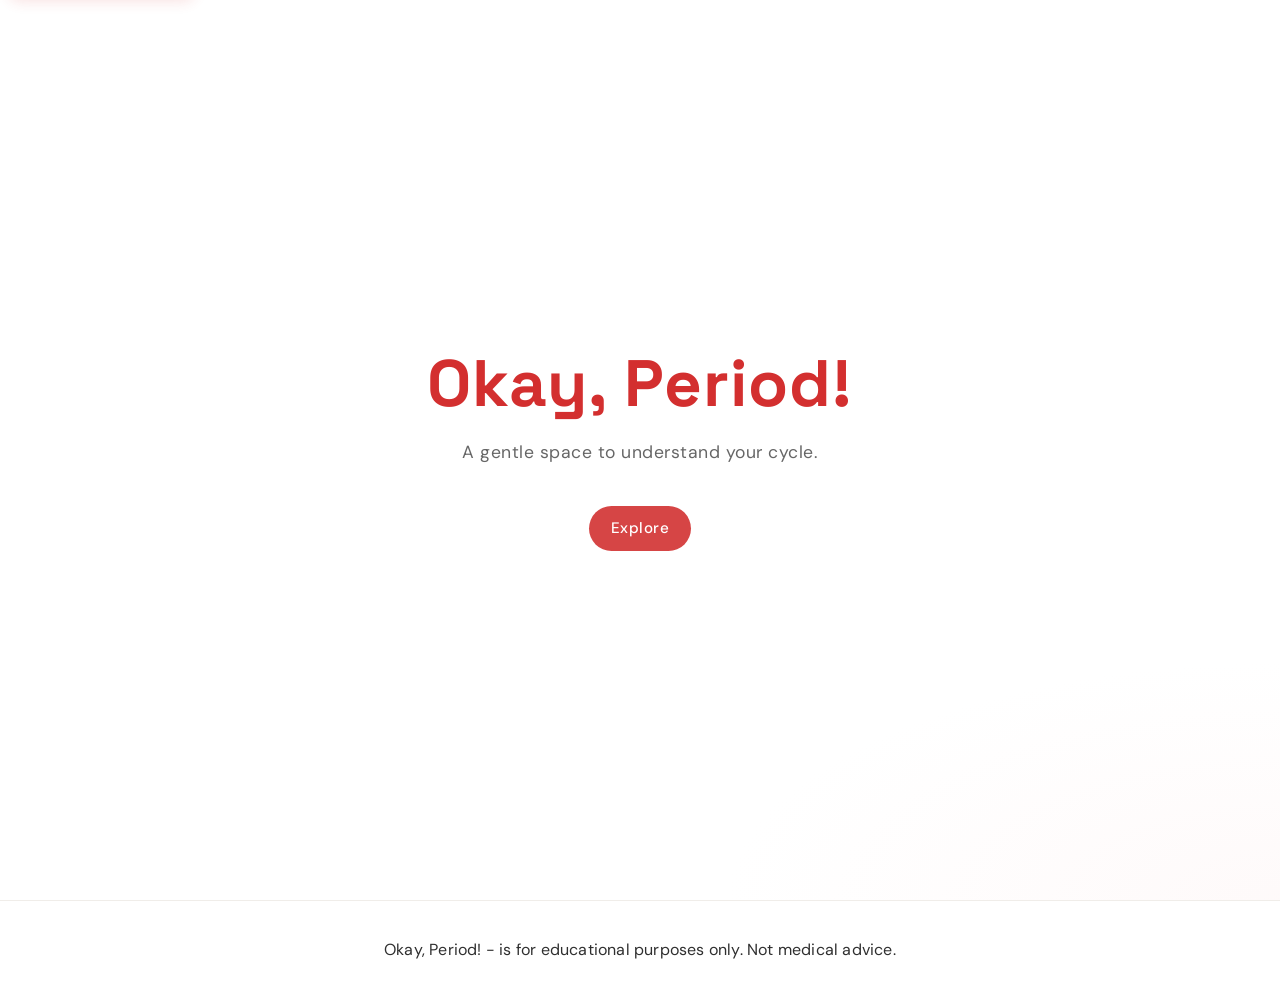
==== commit e4c8afaf: "updated realtalk.html" ====
--- a/index.html
+++ b/index.html
@@ -14,7 +14,7 @@
   <main id="main-content" tabindex="-1">
   <section class="hero hero-intro" aria-label="Introduction">
     <div class="hero-intro__inner hero-content">
-      <h1 class="hero-intro__title"><a href="index.html" class="hero-intro__title-link">Okay, Period!!</a></h1>
+      <h1 class="hero-intro__title"><a href="index.html" class="hero-intro__title-link">Okay, Period!</a></h1>
       <p class="hero-intro__tagline">A gentle space to understand your cycle.</p>
       <a href="whatisaperiod.html" class="hero-intro__cta explore-btn">Explore</a>
     </div>
